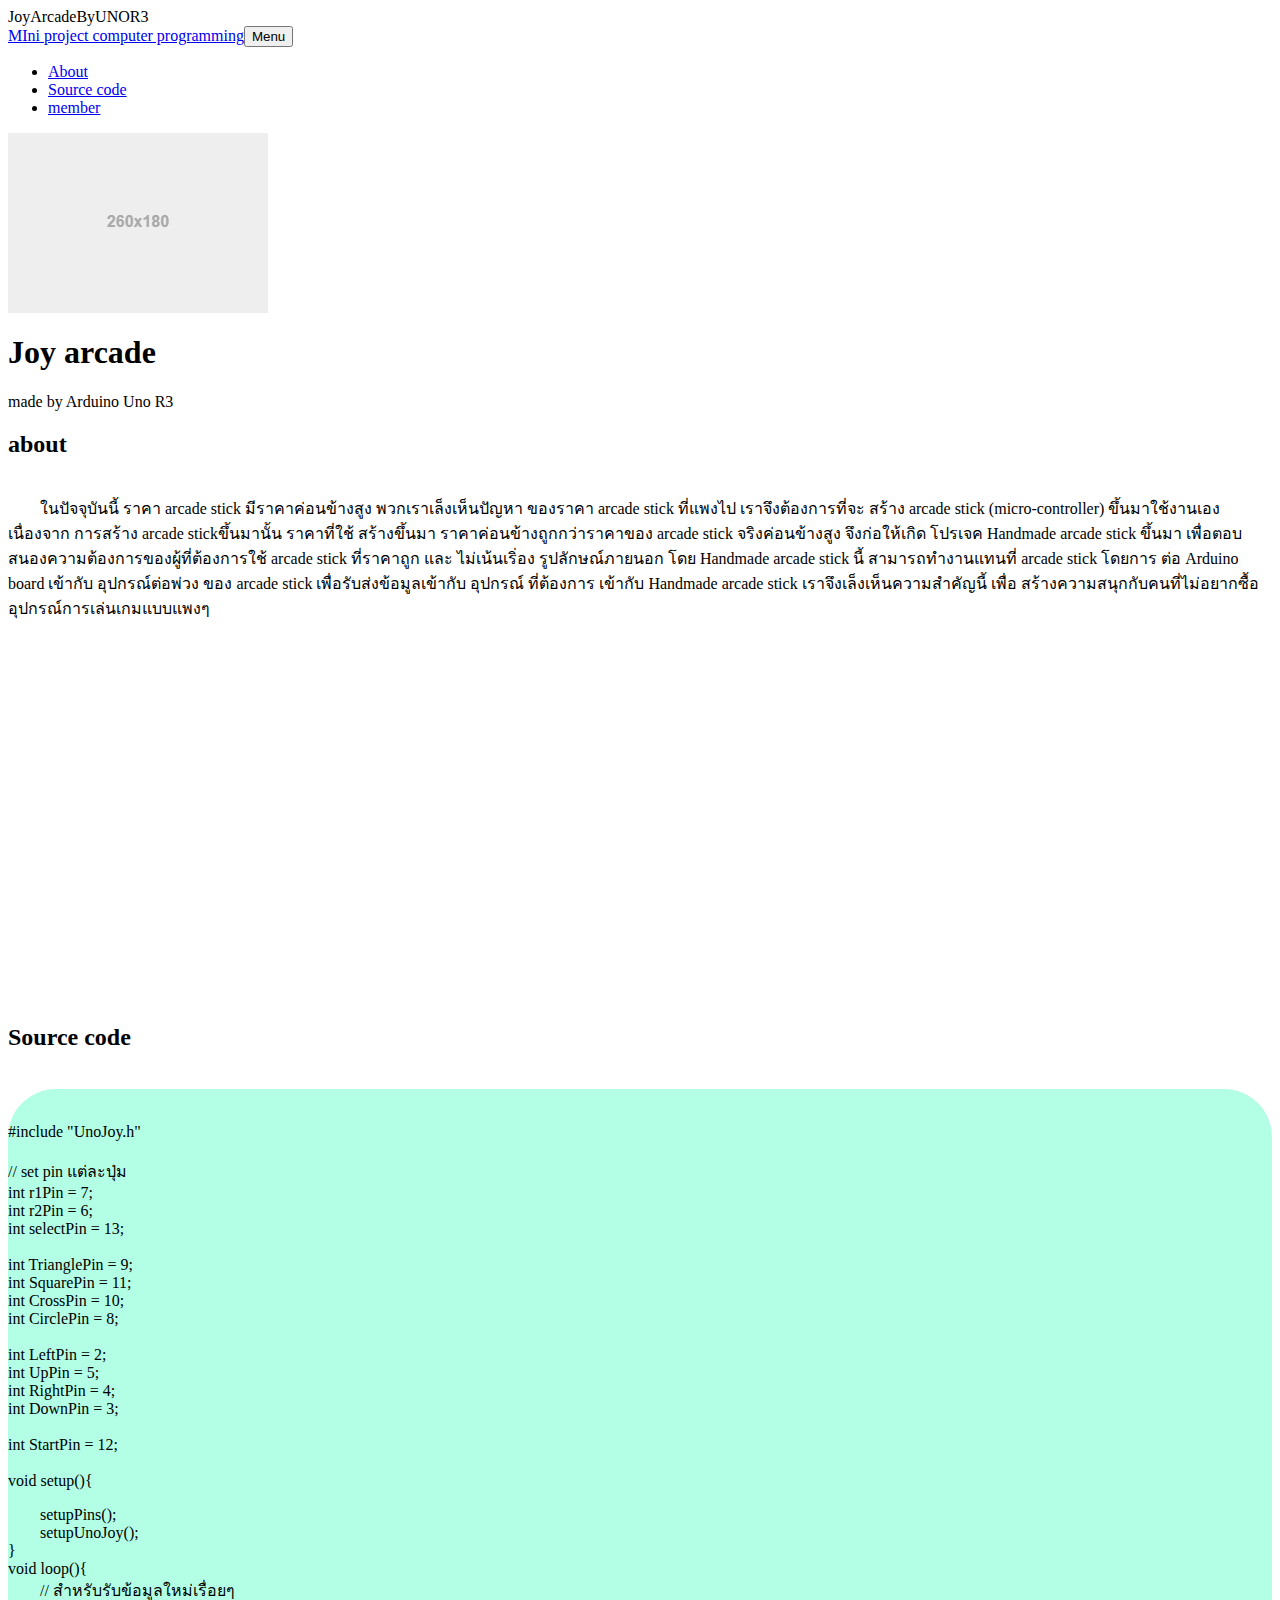
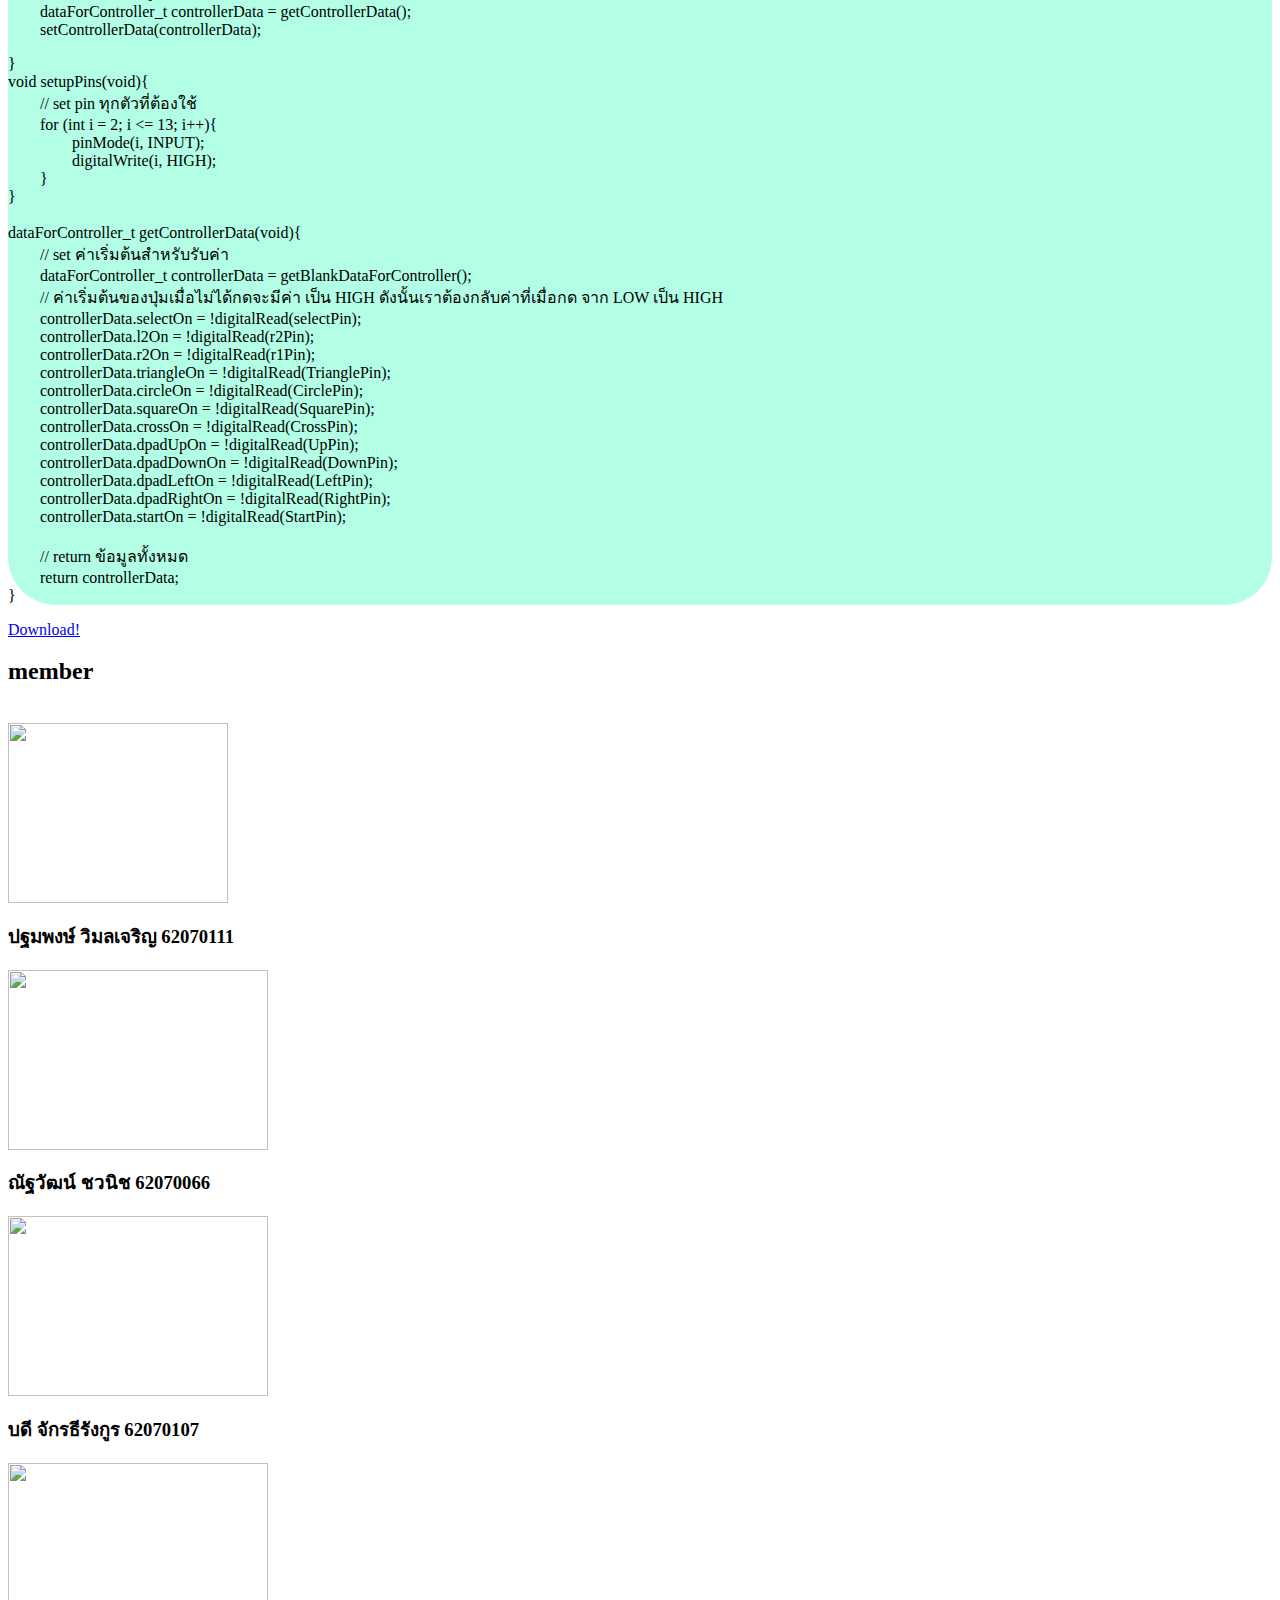
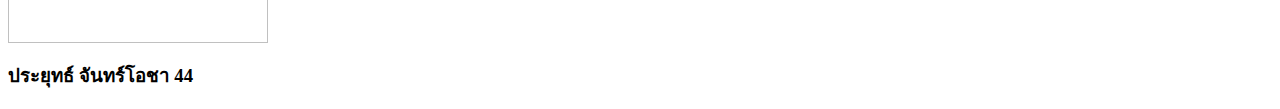
==== index.html @ 5bbba3b9 "member & about" ====
<head>
    <meta charset="utf-8" />
    <meta name="viewport" content="width=device-width, initial-scale=1, shrink-to-fit=no" />
    <meta name="description" content="" />
    <meta name="author" content="" />
    <!-- Font Awesome icons (free version)-->
    <script src="https://use.fontawesome.com/releases/v5.12.1/js/all.js" crossorigin="anonymous"></script>
    <!-- Google fonts-->
    <link href="https://fonts.googleapis.com/css?family=Montserrat:400,700" rel="stylesheet" type="text/css" />
    <link href="https://fonts.googleapis.com/css?family=Lato:400,700,400italic,700italic" rel="stylesheet"
        type="text/css" />
    <!-- Core theme CSS (includes Bootstrap)-->
    <link href="css/styles.css" rel="stylesheet" />
    <tittle>JoyArcadeByUNOR3</tittle>
</head>

<body id="page-top">
    <!-- Navigation-->
    <nav class="navbar navbar-expand-lg bg-secondary text-uppercase fixed-top" id="mainNav">
        <div class="container">
            <a class="navbar-brand js-scroll-trigger" href="#page-top">MIni project computer programming</a><button
                class="navbar-toggler navbar-toggler-right text-uppercase font-weight-bold bg-primary text-white rounded"
                type="button" data-toggle="collapse" data-target="#navbarResponsive" aria-controls="navbarResponsive"
                aria-expanded="false" aria-label="Toggle navigation">Menu <i class="fas fa-bars"></i></button>
            <div class="collapse navbar-collapse" id="navbarResponsive">
                <ul class="navbar-nav ml-auto">
                    <li class="nav-item mx-0 mx-lg-1"><a class="nav-link py-3 px-0 px-lg-3 rounded js-scroll-trigger"
                            href="#portfolio">About</a></li>
                    <li class="nav-item mx-0 mx-lg-1"><a class="nav-link py-3 px-0 px-lg-3 rounded js-scroll-trigger"
                            href="#about">Source code</a></li>
                    <li class="nav-item mx-0 mx-lg-1"><a class="nav-link py-3 px-0 px-lg-3 rounded js-scroll-trigger"
                            href="#contact">member</a></li>
                </ul>
            </div>
        </div>
    </nav>
    <!-- Masthead-->
    <header class="masthead bg-primary text-white text-center">
        <div class="container d-flex align-items-center flex-column">
            <!-- Masthead Avatar Image--><img class="masthead-avatar mb-5"
                src="[data-uri]"
                alt="" /><!-- Masthead Heading-->
            <h1 class="masthead-heading text-uppercase mb-0">Joy arcade</h1>
            <!-- Icon Divider-->
            <div class="divider-custom divider-light">
                <div class="divider-custom-line"></div>

                <div class="divider-custom-line"></div>
            </div>
            <!-- Masthead Subheading-->
            <p class="masthead-subheading font-weight-light mb-0">made by Arduino Uno R3</p>
        </div>
    </header>
    <!-- about Section-->
    <section class="page-section portfolio" id="portfolio">
        <div class="container">
            <!-- Portfolio Section Heading-->
            <h2 class="page-section-heading text-center text-uppercase text-secondary mb-0">about</h2><br>
            &emsp;&emsp;ในปัจจุบันนี้ ราคา arcade stick มีราคาค่อนข้างสูง พวกเราเล็งเห็นปัญหา ของราคา arcade stick ที่แพงไป เราจึงต้องการที่จะ สร้าง arcade stick (micro-controller) ขึ้นมาใช้งานเอง 
            เนื่องจาก การสร้าง arcade stickขึ้นมานั้น ราคาที่ใช้ สร้างขึ้นมา ราคาค่อนข้างถูกกว่าราคาของ arcade stick จริงค่อนข้างสูง จึงก่อให้เกิด โปรเจค Handmade arcade stick ขึ้นมา 
            เพื่อตอบสนองความต้องการของผู้ที่ต้องการใช้ arcade stick ที่ราคาถูก และ ไม่เน้นเริ่อง รูปลักษณ์ภายนอก โดย Handmade arcade stick นี้ สามารถทำงานแทนที่ arcade stick โดยการ ต่อ Arduino board
            เข้ากับ  อุปกรณ์ต่อพ่วง ของ arcade stick เพื่อรับส่งข้อมูลเข้ากับ อุปกรณ์ ที่ต้องการ เข้ากับ Handmade arcade stick เราจึงเล็งเห็นความสำคัญนี้ เพื่อ สร้างความสนุกกับคนที่ไม่อยากซื้ออุปกรณ์การเล่นเกมแบบแพงๆ
        </div><br>
        <div class="embed-responsive" ></div>
            <p align="center"><iframe width="560" height="315" src="https://www.youtube.com/embed/-Xq4LYj85U0" frameborder="0" allow="accelerometer; autoplay; encrypted-media; gyroscope; picture-in-picture" allowfullscreen></iframe></p>
          </div><br>
    </section>
    <!-- source code Section-->
    <section class="page-section bg-primary text-white mb-0" id="about">
        <div class="container">

            <h2 class="page-section-heading text-center text-uppercase text-secondary mb-0">Source code</h2><br>
            <div class="container">
                <div class="row">
                    <div class="col-12" style="background-color: #b3ffe6; color: black; font-family: kanit; border-radius: 3em;">
                        <br>
                        <p> #include "UnoJoy.h"<br>
                            <br>
                            // set pin แต่ละปุ่ม<br>
                            int r1Pin = 7;<br>
                            int r2Pin = 6;<br>
                            int selectPin = 13;<br>
                            <br>
                            int TrianglePin = 9;<br>
                            int SquarePin = 11;<br>
                            int CrossPin = 10;<br>
                            int CirclePin = 8;<br>
                            <br>
                            int LeftPin = 2;<br>
                            int UpPin = 5;<br>
                            int RightPin = 4;<br>
                            int DownPin = 3;<br>
                            <br>
                            int StartPin =  12;<br>
                            <br>
                            void setup(){<div style="padding-left: 2em;">
                              setupPins();<br>
                              setupUnoJoy();<br></div>
                            }
                            <br>
                            void loop(){<div style="padding-left: 2em;">
                              // สำหรับรับข้อมูลใหม่เรื่อยๆ<br>
                              dataForController_t controllerData = getControllerData();<br>
                              setControllerData(controllerData);</div></p>
                            }
                            <br>
                            void setupPins(void){<div style="padding-left: 2em;">
                              // set pin ทุกตัวที่ต้องใช้<br>
                              for (int i = 2; i <= 13; i++){<div style="padding-left: 2em;">
                                pinMode(i, INPUT);<br>
                                digitalWrite(i, HIGH);<br></div>
                              }</div>
                            }<br>
                            <br>
                            dataForController_t getControllerData(void){<div style="padding-left: 2em;">
                              
                              // set ค่าเริ่มต้นสำหรับรับค่า<br>
                              dataForController_t controllerData = getBlankDataForController();<br>
                              // ค่าเริ่มต้นของปุ่มเมื่อไม่ได้กดจะมีค่า เป็น HIGH ดังนั้นเราต้องกลับค่าที่เมื่อกด จาก LOW เป็น HIGH<br>
                              controllerData.selectOn = !digitalRead(selectPin);<br>
                              controllerData.l2On = !digitalRead(r2Pin);<br>
                              controllerData.r2On = !digitalRead(r1Pin);<br>
                              controllerData.triangleOn = !digitalRead(TrianglePin);<br>
                              controllerData.circleOn = !digitalRead(CirclePin);<br>
                              controllerData.squareOn = !digitalRead(SquarePin);<br>
                              controllerData.crossOn = !digitalRead(CrossPin);<br>
                              controllerData.dpadUpOn = !digitalRead(UpPin);<br>
                              controllerData.dpadDownOn = !digitalRead(DownPin);<br>
                              controllerData.dpadLeftOn = !digitalRead(LeftPin);<br>
                              controllerData.dpadRightOn = !digitalRead(RightPin);<br>
                              
                              controllerData.startOn = !digitalRead(StartPin);<br>
                              <br>
                              // return ข้อมูลทั้งหมด<br>
                              return controllerData;<br>
                            </div>
                            }<br>
                            
                            </p>
                    </div>
                </div>
            </div>


            <div class="text-center mt-4">
                <a class="btn btn-xl btn-outline-light" href="sketch_apr18a.zip"><i
                        class="fas fa-download mr-2"></i> Download!</a>
            </div>
        </div>
    </section>
    <!-- member Section-->
    <section class="page-section" id="contact">
        <div class="container">
            <!-- Contact Section Heading-->
            <h2 class="page-section-heading text-center text-uppercase text-secondary mb-0">member</h2><br>
            <div id="member" class="row">
                <div class="col-6">
                    <img width="220" height="180" src="https://scontent.fbkk22-1.fna.fbcdn.net/v/t1.0-0/p206x206/86501650_2733704070041847_6514215320620630016_o.jpg?_nc_cat=104&_nc_sid=85a577&_nc_eui2=AeFJBZh2yHKSpfWQMBuvolGjbKdYe2193fJsp1h7bX3d8j79qVGII_UTxwDa-fzZ2JghJlUD-sroPYP8oBfMW1M3&_nc_ohc=VtMk4il0qu0AX9DEPPp&_nc_ht=scontent.fbkk22-1.fna&_nc_tp=6&oh=f19d10745239fd471a0a76d2c0bec8a1&oe=5EC0BBC9"
                        alt="" /><!-- Masthead Heading-->
                    <h3>ปฐมพงษ์ วิมลเจริญ 62070111</h3>
                    <div class=" mb-3 ">

                        <a class="btn btn-outline-dark btn-social mx-1" href="https://web.facebook.com/PW1025"><i
                                class="fab fa-fw fa-facebook-f"></i></a><a class="btn btn-outline-dark btn-social mx-1"
                            href="#"><i class="fab fa-fw fa-twitter"></i></a><a
                            class="btn btn-outline-dark btn-social mx-1" href="#"><i
                                class="fab fa-fw fa-linkedin-in"></i></a><a class="btn btn-outline-dark btn-social mx-1"
                            href="#"><i class="fab fa-fw fa-dribbble"></i></a>
                    </div>
                </div>
                <div class="col-6">
                    <img width="260" height="180" class="img-fluid"
                        src="https://lh4.googleusercontent.com/_iDndpEfMrdDUrEWln6K6zGYdS3Cw_wNwr0XFg4EOIVE4Q2CIpT4EdblCJQtlvdyOZMV6kasOZT_HXtas2Vi=w958-h930-rw"
                        alt="" /><!-- Masthead Heading-->
                    <h3>ณัฐวัฒน์ ชวนิช 62070066</h3>
                    <div class=" mb-3 ">

                        <a class="btn btn-outline-dark btn-social mx-1" href="https://web.facebook.com/profile.php?id=100003386253790"><i
                                class="fab fa-fw fa-facebook-f"></i></a><a class="btn btn-outline-dark btn-social mx-1"
                            href="#"><i class="fab fa-fw fa-twitter"></i></a><a
                            class="btn btn-outline-dark btn-social mx-1" href="#"><i
                                class="fab fa-fw fa-linkedin-in"></i></a><a class="btn btn-outline-dark btn-social mx-1"
                            href="#"><i class="fab fa-fw fa-dribbble"></i></a>
                    </div>
                </div>

                <div class="col-6">
                    <img width="260" height="180" class="img-fluid"
                        src="https://lh3.google.com/u/0/d/1Vo0QBki0nPWjxY8yLneMAWfbBbElfsdq=w1920-h942-iv1"
                        alt="" /><!-- Masthead Heading-->
                    <h3>บดี จักรธีรังกูร 62070107</h3>
                    <div class=" mb-5 ">

                        <a class="btn btn-outline-dark btn-social mx-1" href="https://web.facebook.com/Bordee.Jakteerangkul"><i
                                class="fab fa-fw fa-facebook-f"></i></a><a class="btn btn-outline-dark btn-social mx-1"
                            href="#"><i class="fab fa-fw fa-twitter"></i></a><a
                            class="btn btn-outline-dark btn-social mx-1" href="#"><i
                                class="fab fa-fw fa-linkedin-in"></i></a><a class="btn btn-outline-dark btn-social mx-1"
                            href="#"><i class="fab fa-fw fa-dribbble"></i></a>
                    </div>
                </div>
                <div class="col-6">
                    <img width="260" height="180" class="img-fluid"
                        src="https://storage.thaipost.net/main/uploads/photos/big/20190412/image_big_5caff2dcf29fe.jpg"
                        alt="" /><!-- Masthead Heading-->
                    <h3>ประยุทธ์ จันทร์โอชา 44</h3>
                    <div class=" mb-5 ">

                        <a class="btn btn-outline-dark btn-social mx-1" href="#"><i
                                class="fab fa-fw fa-facebook-f"></i></a><a class="btn btn-outline-dark btn-social mx-1"
                            href="#"><i class="fab fa-fw fa-twitter"></i></a><a
                            class="btn btn-outline-dark btn-social mx-1" href="#"><i
                                class="fab fa-fw fa-linkedin-in"></i></a><a class="btn btn-outline-dark btn-social mx-1"
                            href="#"><i class="fab fa-fw fa-dribbble"></i></a>
                    </div>
                </div>

            </div>

        </div>
    </section>
    <!-- Scroll to Top Button (Only visible on small and extra-small screen sizes)-->
    <div class="scroll-to-top d-lg-none position-fixed">
        <a class="js-scroll-trigger d-block text-center text-white rounded" href="#page-top"><i
                class="fa fa-chevron-up"></i></a>
    </div>
    
    
    <!-- Bootstrap core JS-->
    <script src="https://cdnjs.cloudflare.com/ajax/libs/jquery/3.4.1/jquery.min.js"></script>
    <script src="https://stackpath.bootstrapcdn.com/bootstrap/4.4.1/js/bootstrap.bundle.min.js"></script>
    <!-- Third party plugin JS-->
    <script src="https://cdnjs.cloudflare.com/ajax/libs/jquery-easing/1.4.1/jquery.easing.min.js"></script>
    <!-- Contact form JS-->
    <script src="assets/mail/jqBootstrapValidation.js"></script>
    <script src="assets/mail/contact_me.js"></script>
    <!-- Core theme JS-->
    <script src="js/scripts.js"></script>
</body>
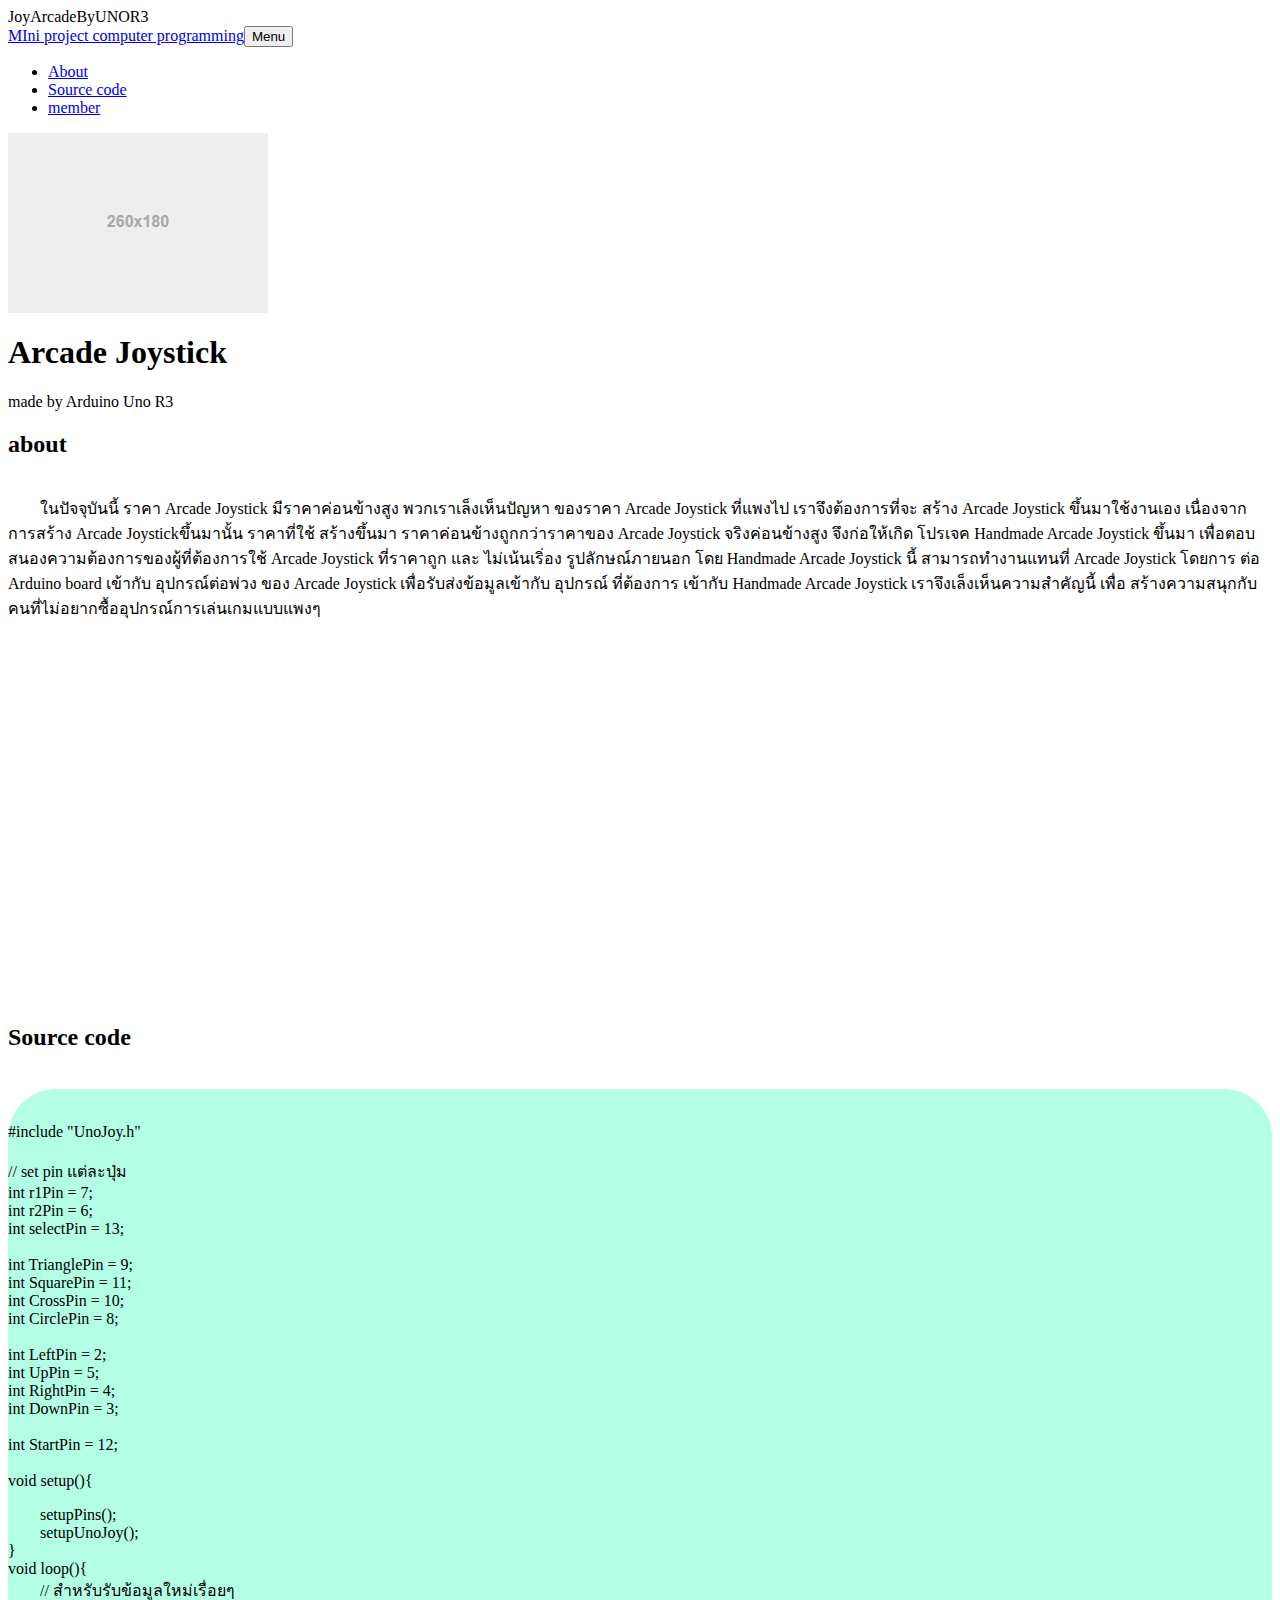
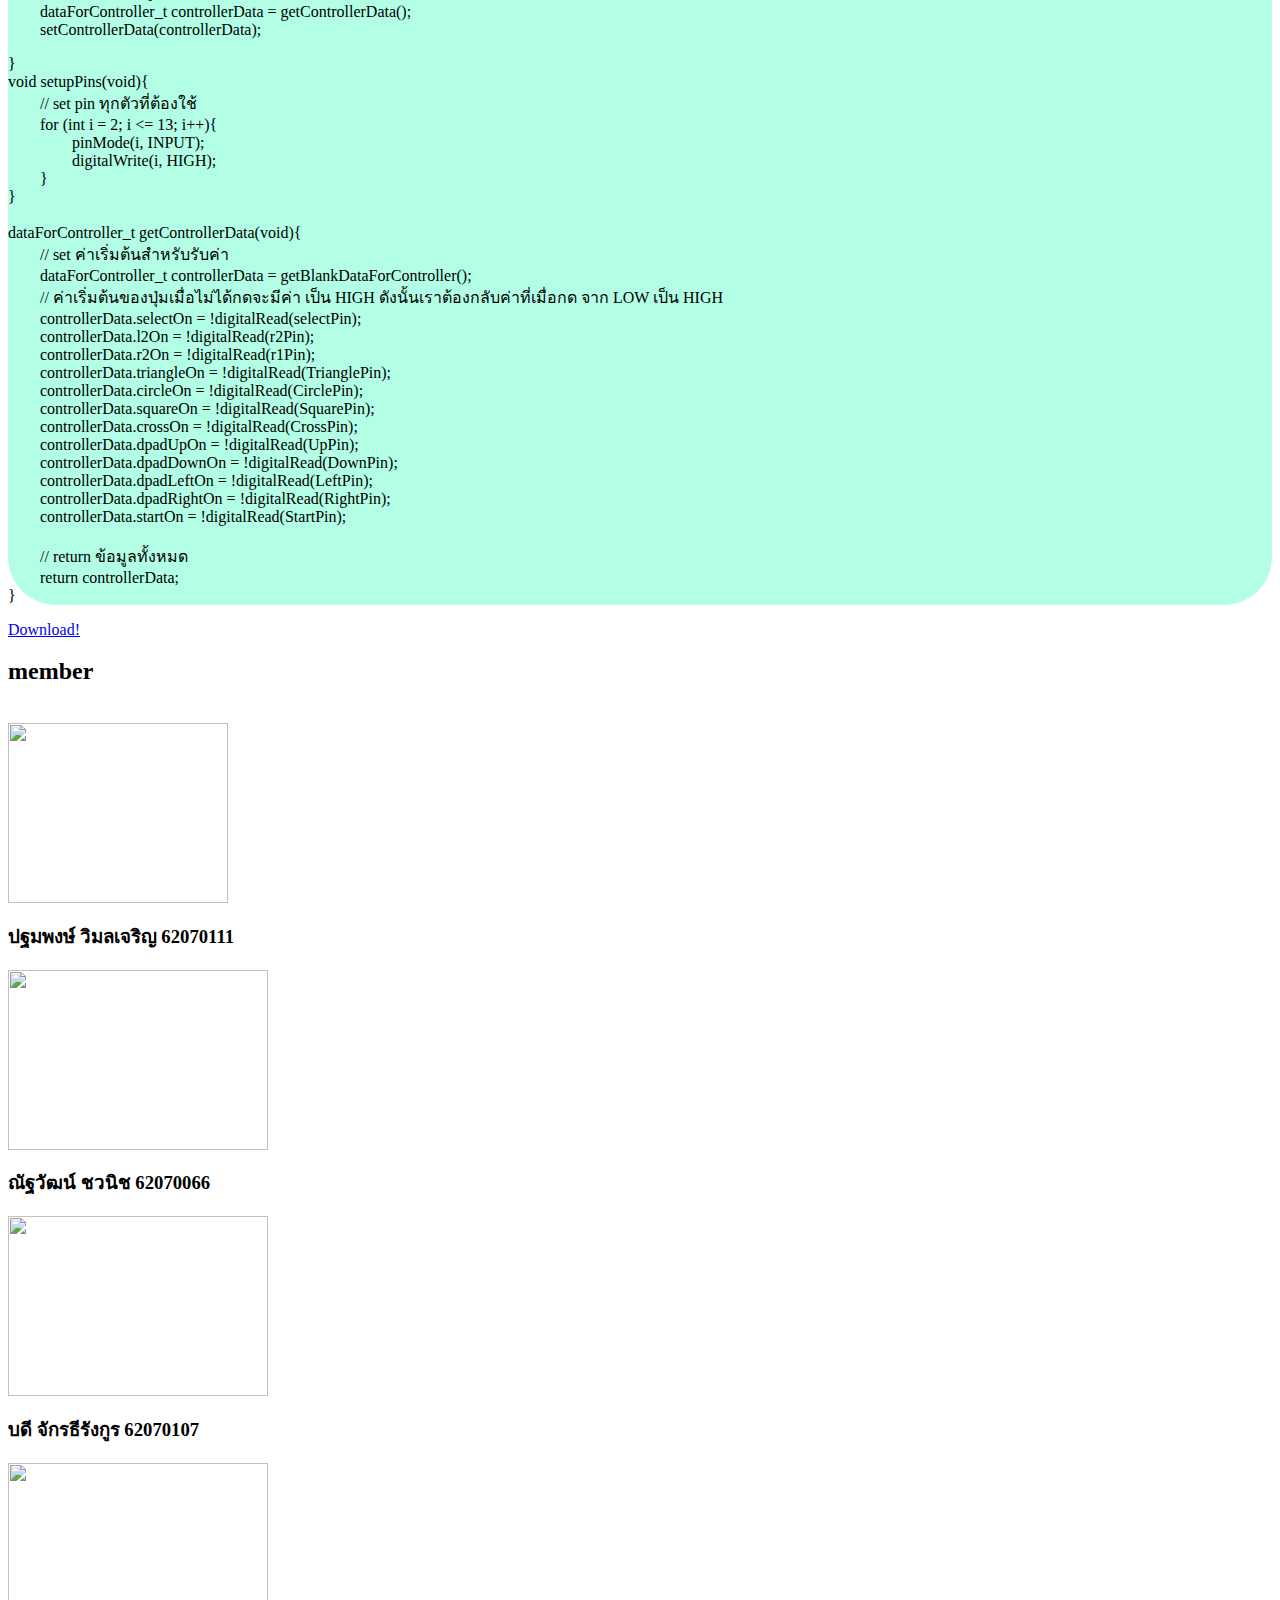
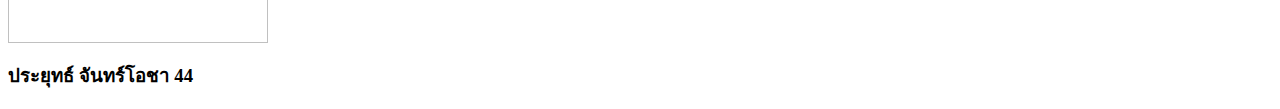
==== commit c5f62d96: "แก้ไขไฟล์เล็กน้อย" ====
--- a/index.html
+++ b/index.html
@@ -40,7 +40,7 @@
             <!-- Masthead Avatar Image--><img class="masthead-avatar mb-5"
                 src="[data-uri]"
                 alt="" /><!-- Masthead Heading-->
-            <h1 class="masthead-heading text-uppercase mb-0">Joy arcade</h1>
+            <h1 class="masthead-heading text-uppercase mb-0">Arcade Joystick</h1>
             <!-- Icon Divider-->
             <div class="divider-custom divider-light">
                 <div class="divider-custom-line"></div>
@@ -56,14 +56,15 @@
         <div class="container">
             <!-- Portfolio Section Heading-->
             <h2 class="page-section-heading text-center text-uppercase text-secondary mb-0">about</h2><br>
-            &emsp;&emsp;ในปัจจุบันนี้ ราคา arcade stick มีราคาค่อนข้างสูง พวกเราเล็งเห็นปัญหา ของราคา arcade stick ที่แพงไป เราจึงต้องการที่จะ สร้าง arcade stick (micro-controller) ขึ้นมาใช้งานเอง 
-            เนื่องจาก การสร้าง arcade stickขึ้นมานั้น ราคาที่ใช้ สร้างขึ้นมา ราคาค่อนข้างถูกกว่าราคาของ arcade stick จริงค่อนข้างสูง จึงก่อให้เกิด โปรเจค Handmade arcade stick ขึ้นมา 
-            เพื่อตอบสนองความต้องการของผู้ที่ต้องการใช้ arcade stick ที่ราคาถูก และ ไม่เน้นเริ่อง รูปลักษณ์ภายนอก โดย Handmade arcade stick นี้ สามารถทำงานแทนที่ arcade stick โดยการ ต่อ Arduino board
-            เข้ากับ  อุปกรณ์ต่อพ่วง ของ arcade stick เพื่อรับส่งข้อมูลเข้ากับ อุปกรณ์ ที่ต้องการ เข้ากับ Handmade arcade stick เราจึงเล็งเห็นความสำคัญนี้ เพื่อ สร้างความสนุกกับคนที่ไม่อยากซื้ออุปกรณ์การเล่นเกมแบบแพงๆ
+            &emsp;&emsp;ในปัจจุบันนี้ ราคา Arcade Joystick มีราคาค่อนข้างสูง พวกเราเล็งเห็นปัญหา ของราคา Arcade Joystick ที่แพงไป เราจึงต้องการที่จะ สร้าง Arcade Joystick ขึ้นมาใช้งานเอง 
+            เนื่องจาก การสร้าง Arcade Joystickขึ้นมานั้น ราคาที่ใช้ สร้างขึ้นมา ราคาค่อนข้างถูกกว่าราคาของ Arcade Joystick จริงค่อนข้างสูง จึงก่อให้เกิด โปรเจค Handmade Arcade Joystick ขึ้นมา 
+            เพื่อตอบสนองความต้องการของผู้ที่ต้องการใช้ Arcade Joystick ที่ราคาถูก และ ไม่เน้นเริ่อง รูปลักษณ์ภายนอก โดย Handmade Arcade Joystick นี้ สามารถทำงานแทนที่ Arcade Joystick โดยการ ต่อ Arduino board
+            เข้ากับ  อุปกรณ์ต่อพ่วง ของ Arcade Joystick เพื่อรับส่งข้อมูลเข้ากับ อุปกรณ์ ที่ต้องการ เข้ากับ Handmade Arcade Joystick เราจึงเล็งเห็นความสำคัญนี้ เพื่อ สร้างความสนุกกับคนที่ไม่อยากซื้ออุปกรณ์การเล่นเกมแบบแพงๆ
         </div><br>
-        <div class="embed-responsive" ></div>
-            <p align="center"><iframe width="560" height="315" src="https://www.youtube.com/embed/-Xq4LYj85U0" frameborder="0" allow="accelerometer; autoplay; encrypted-media; gyroscope; picture-in-picture" allowfullscreen></iframe></p>
-          </div><br>
+            <p align="center">
+                <iframe width="560" height="315" src="https://www.youtube.com/embed/-Xq4LYj85U0" frameborder="0" allow="accelerometer; autoplay; encrypted-media; gyroscope; picture-in-picture" allowfullscreen></iframe>
+            </p>
+          <br>
     </section>
     <!-- source code Section-->
     <section class="page-section bg-primary text-white mb-0" id="about">
@@ -143,7 +144,7 @@
 
 
             <div class="text-center mt-4">
-                <a class="btn btn-xl btn-outline-light" href="sketch_apr18a.zip"><i
+                <a class="btn btn-xl btn-outline-light" href="https://github.com/PWic2510/JoyArcadeByUNOR3/tree/master/sketch_apr18a"><i
                         class="fas fa-download mr-2"></i> Download!</a>
             </div>
         </div>
@@ -155,7 +156,7 @@
             <h2 class="page-section-heading text-center text-uppercase text-secondary mb-0">member</h2><br>
             <div id="member" class="row">
                 <div class="col-6">
-                    <img width="220" height="180" src="https://scontent.fbkk22-1.fna.fbcdn.net/v/t1.0-0/p206x206/86501650_2733704070041847_6514215320620630016_o.jpg?_nc_cat=104&_nc_sid=85a577&_nc_eui2=AeFJBZh2yHKSpfWQMBuvolGjbKdYe2193fJsp1h7bX3d8j79qVGII_UTxwDa-fzZ2JghJlUD-sroPYP8oBfMW1M3&_nc_ohc=VtMk4il0qu0AX9DEPPp&_nc_ht=scontent.fbkk22-1.fna&_nc_tp=6&oh=f19d10745239fd471a0a76d2c0bec8a1&oe=5EC0BBC9"
+                    <img width="220" height="180" src="https://scontent.fbkk22-3.fna.fbcdn.net/v/t1.0-9/p960x960/59821709_2176320345780225_4813226963655196672_o.jpg?_nc_cat=103&_nc_sid=7aed08&_nc_eui2=AeFKlwKle4Ip3Gi9O7JBzzbRJrWGnJ1H2o0mtYacnUfajREPbMRwypqh9eIvHBFG8MJMG5eVe9QEitPlJO17C-IZ&_nc_ohc=P5JKnT1b6UsAX9pYyjc&_nc_ht=scontent.fbkk22-3.fna&_nc_tp=6&oh=fc86c90e825cf7116ace5411560de156&oe=5EBF605D"
                         alt="" /><!-- Masthead Heading-->
                     <h3>ปฐมพงษ์ วิมลเจริญ 62070111</h3>
                     <div class=" mb-3 ">
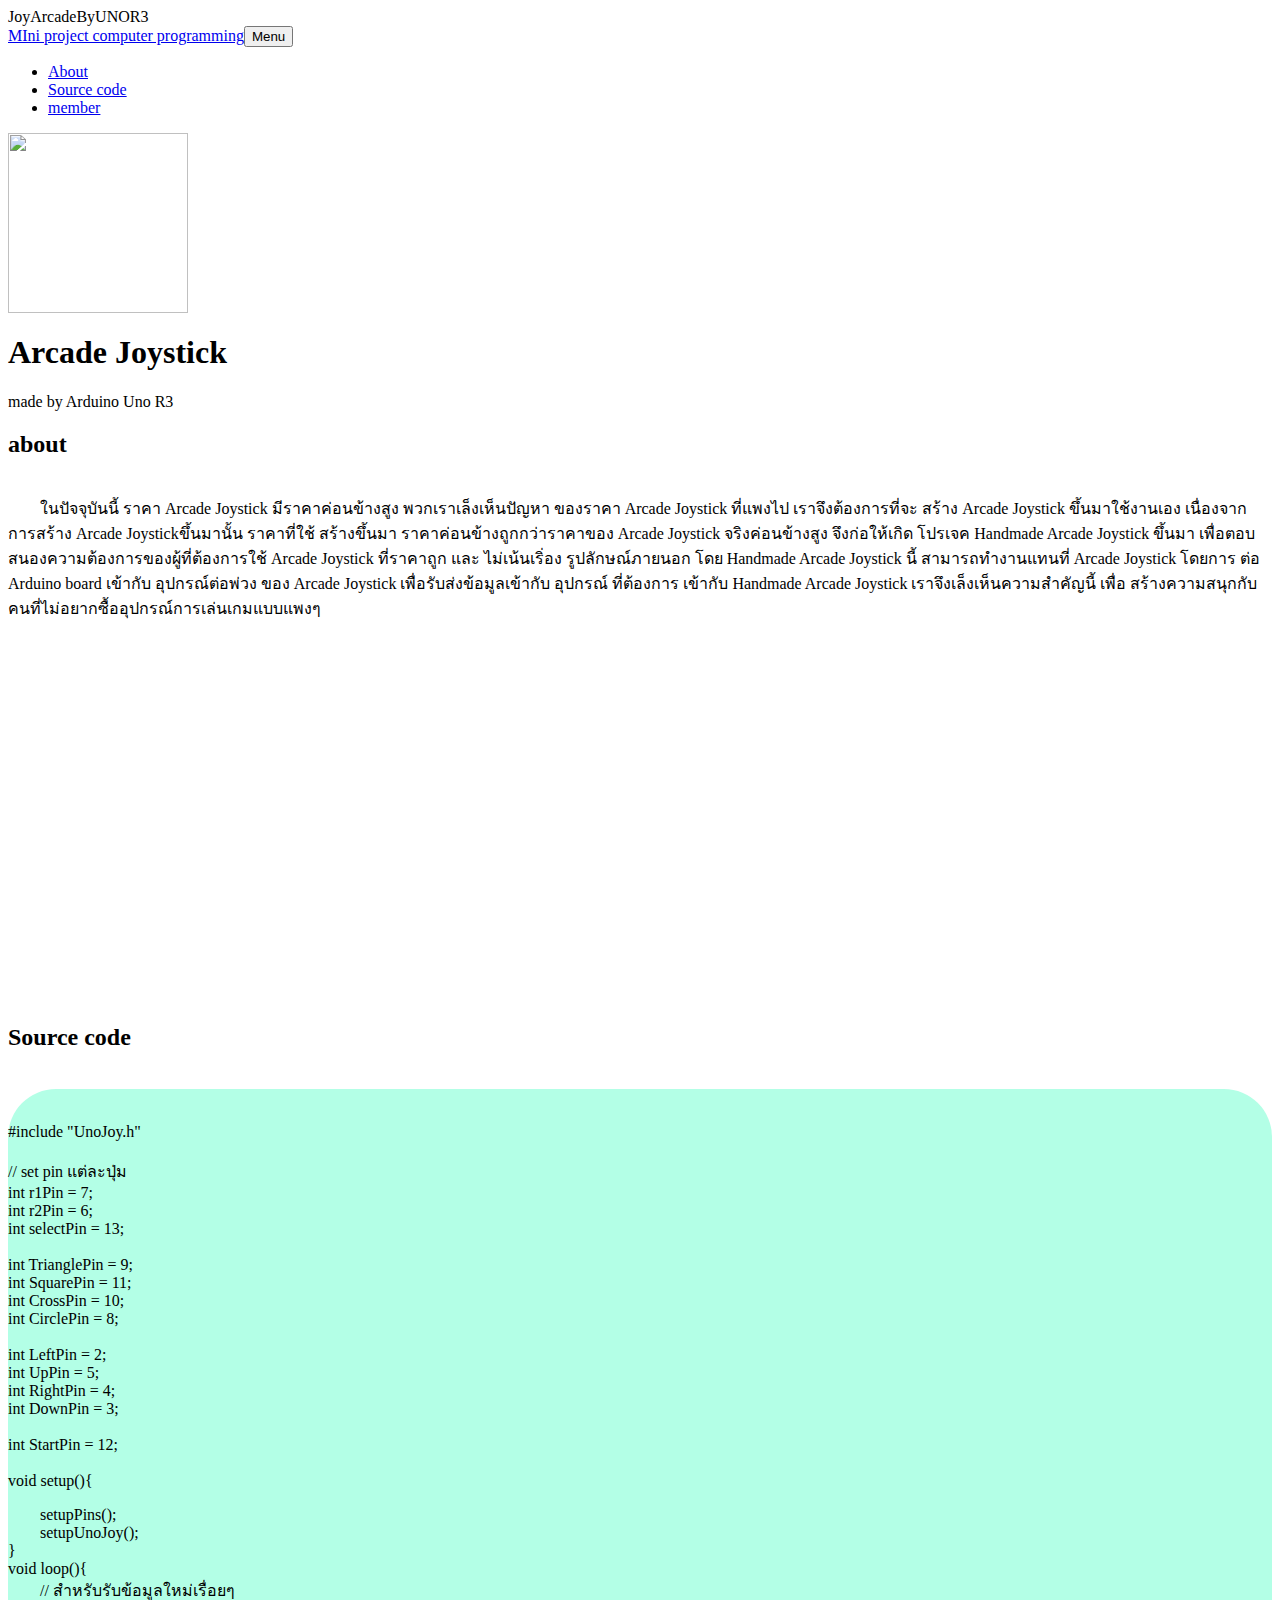
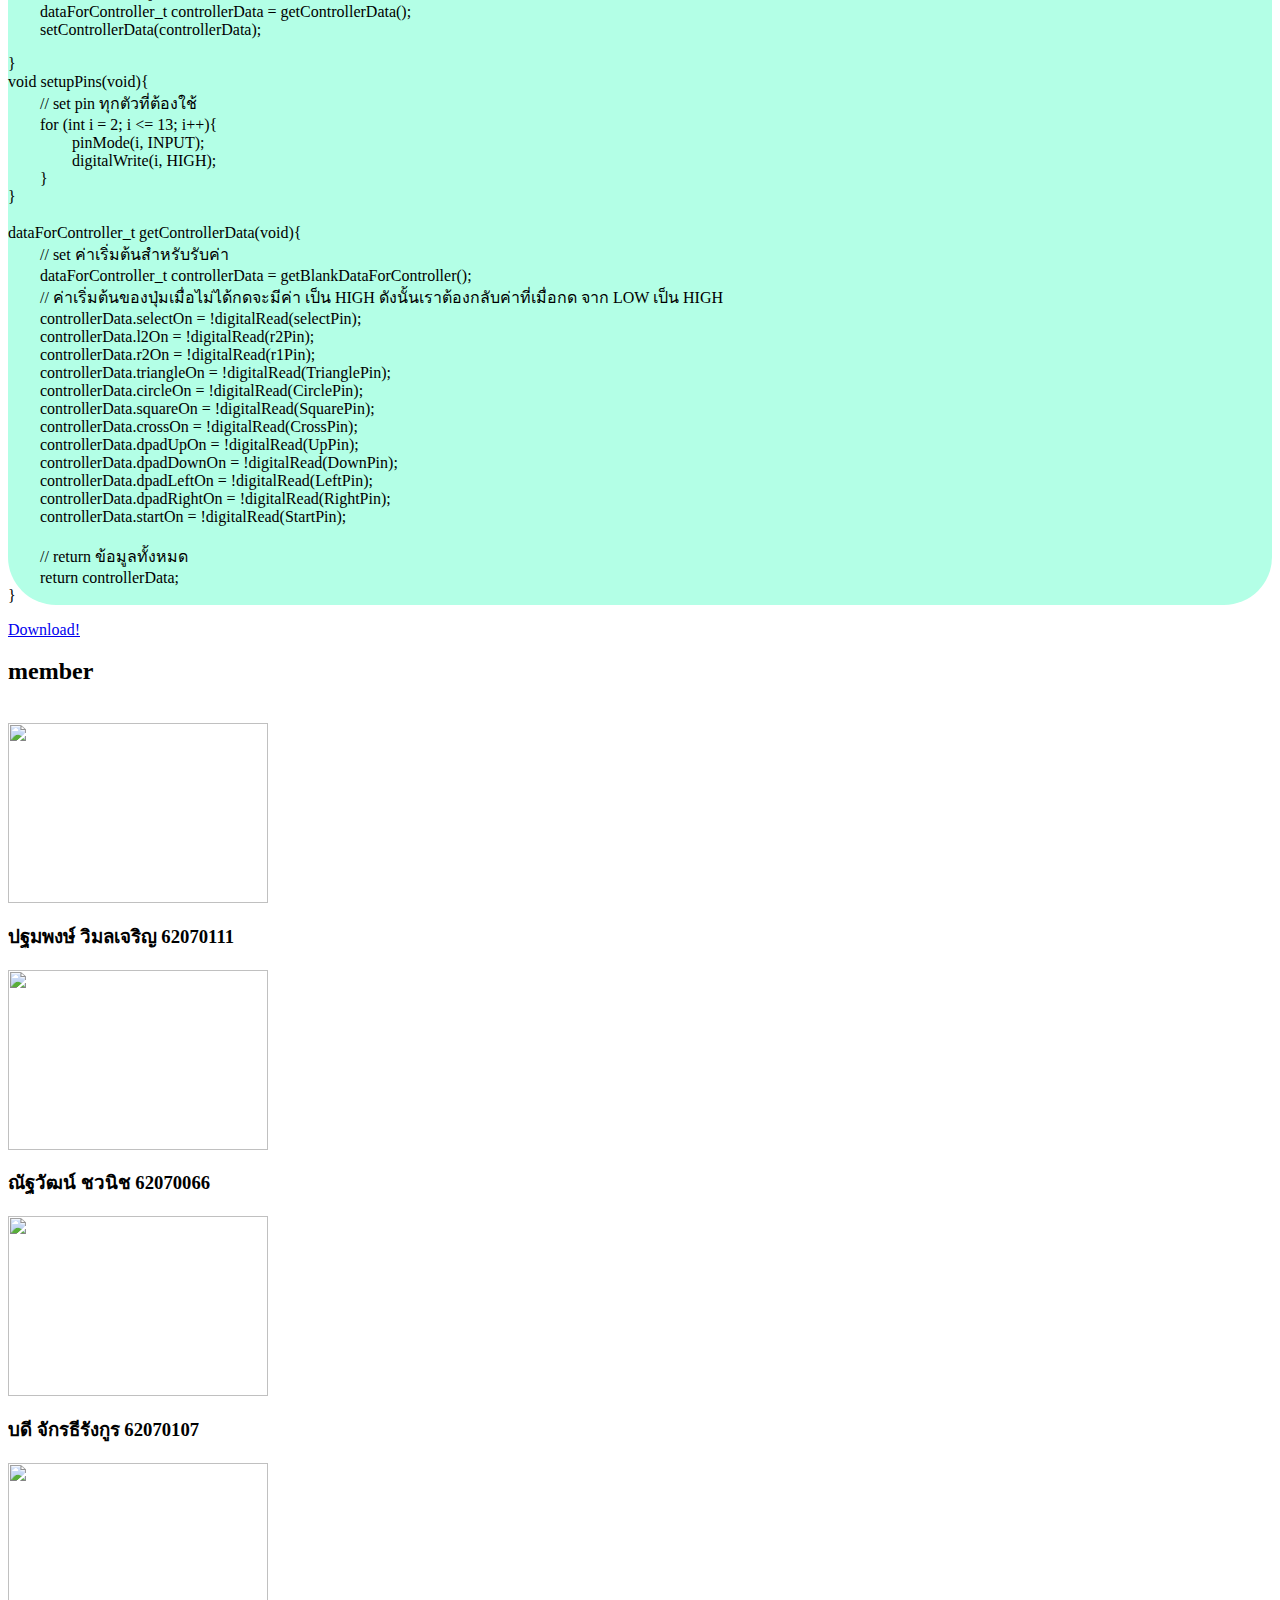
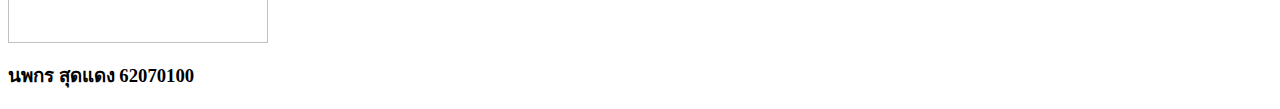
==== commit 41ef0777: "img fix" ====
--- a/index.html
+++ b/index.html
@@ -37,8 +37,8 @@
     <!-- Masthead-->
     <header class="masthead bg-primary text-white text-center">
         <div class="container d-flex align-items-center flex-column">
-            <!-- Masthead Avatar Image--><img class="masthead-avatar mb-5"
-                src="[data-uri]"
+            <!-- Masthead Avatar Image--><img class="masthead-avatar mb-5" weight="260" height="180"
+                src="https://scontent.xx.fbcdn.net/v/t1.15752-0/p280x280/94021886_719323535470694_669568788512899072_n.png?_nc_cat=108&_nc_sid=b96e70&_nc_eui2=AeEs0pMN_n6qbQNpGX8aJ6Mrh4yenhJO9CiHjJ6eEk70KGjaUFFi0t7I5yWCPRJjqOXD7qx0T-IQ6fREEMihVyFZ&_nc_ohc=QblBNZyGFpEAX-aOrm7&_nc_ad=z-m&_nc_cid=0&_nc_zor=9&_nc_ht=scontent.xx&oh=05d33e1bffd7125fe7b47f43410efd51&oe=5EC56990"
                 alt="" /><!-- Masthead Heading-->
             <h1 class="masthead-heading text-uppercase mb-0">Arcade Joystick</h1>
             <!-- Icon Divider-->
@@ -56,15 +56,21 @@
         <div class="container">
             <!-- Portfolio Section Heading-->
             <h2 class="page-section-heading text-center text-uppercase text-secondary mb-0">about</h2><br>
-            &emsp;&emsp;ในปัจจุบันนี้ ราคา Arcade Joystick มีราคาค่อนข้างสูง พวกเราเล็งเห็นปัญหา ของราคา Arcade Joystick ที่แพงไป เราจึงต้องการที่จะ สร้าง Arcade Joystick ขึ้นมาใช้งานเอง 
-            เนื่องจาก การสร้าง Arcade Joystickขึ้นมานั้น ราคาที่ใช้ สร้างขึ้นมา ราคาค่อนข้างถูกกว่าราคาของ Arcade Joystick จริงค่อนข้างสูง จึงก่อให้เกิด โปรเจค Handmade Arcade Joystick ขึ้นมา 
-            เพื่อตอบสนองความต้องการของผู้ที่ต้องการใช้ Arcade Joystick ที่ราคาถูก และ ไม่เน้นเริ่อง รูปลักษณ์ภายนอก โดย Handmade Arcade Joystick นี้ สามารถทำงานแทนที่ Arcade Joystick โดยการ ต่อ Arduino board
-            เข้ากับ  อุปกรณ์ต่อพ่วง ของ Arcade Joystick เพื่อรับส่งข้อมูลเข้ากับ อุปกรณ์ ที่ต้องการ เข้ากับ Handmade Arcade Joystick เราจึงเล็งเห็นความสำคัญนี้ เพื่อ สร้างความสนุกกับคนที่ไม่อยากซื้ออุปกรณ์การเล่นเกมแบบแพงๆ
+            &emsp;&emsp;ในปัจจุบันนี้ ราคา Arcade Joystick มีราคาค่อนข้างสูง พวกเราเล็งเห็นปัญหา ของราคา Arcade Joystick
+            ที่แพงไป เราจึงต้องการที่จะ สร้าง Arcade Joystick ขึ้นมาใช้งานเอง
+            เนื่องจาก การสร้าง Arcade Joystickขึ้นมานั้น ราคาที่ใช้ สร้างขึ้นมา ราคาค่อนข้างถูกกว่าราคาของ Arcade
+            Joystick จริงค่อนข้างสูง จึงก่อให้เกิด โปรเจค Handmade Arcade Joystick ขึ้นมา
+            เพื่อตอบสนองความต้องการของผู้ที่ต้องการใช้ Arcade Joystick ที่ราคาถูก และ ไม่เน้นเริ่อง รูปลักษณ์ภายนอก โดย
+            Handmade Arcade Joystick นี้ สามารถทำงานแทนที่ Arcade Joystick โดยการ ต่อ Arduino board
+            เข้ากับ อุปกรณ์ต่อพ่วง ของ Arcade Joystick เพื่อรับส่งข้อมูลเข้ากับ อุปกรณ์ ที่ต้องการ เข้ากับ Handmade
+            Arcade Joystick เราจึงเล็งเห็นความสำคัญนี้ เพื่อ สร้างความสนุกกับคนที่ไม่อยากซื้ออุปกรณ์การเล่นเกมแบบแพงๆ
         </div><br>
-            <p align="center">
-                <iframe width="560" height="315" src="https://www.youtube.com/embed/-Xq4LYj85U0" frameborder="0" allow="accelerometer; autoplay; encrypted-media; gyroscope; picture-in-picture" allowfullscreen></iframe>
-            </p>
-          <br>
+        <p align="center">
+            <iframe width="560" height="315" src="https://www.youtube.com/embed/-Xq4LYj85U0" frameborder="0"
+                allow="accelerometer; autoplay; encrypted-media; gyroscope; picture-in-picture"
+                allowfullscreen></iframe>
+        </p>
+        <br>
     </section>
     <!-- source code Section-->
     <section class="page-section bg-primary text-white mb-0" id="about">
@@ -73,7 +79,8 @@
             <h2 class="page-section-heading text-center text-uppercase text-secondary mb-0">Source code</h2><br>
             <div class="container">
                 <div class="row">
-                    <div class="col-12" style="background-color: #b3ffe6; color: black; font-family: kanit; border-radius: 3em;">
+                    <div class="col-12"
+                        style="background-color: #b3ffe6; color: black; font-family: kanit; border-radius: 3em;">
                         <br>
                         <p> #include "UnoJoy.h"<br>
                             <br>
@@ -92,61 +99,65 @@
                             int RightPin = 4;<br>
                             int DownPin = 3;<br>
                             <br>
-                            int StartPin =  12;<br>
+                            int StartPin = 12;<br>
                             <br>
                             void setup(){<div style="padding-left: 2em;">
-                              setupPins();<br>
-                              setupUnoJoy();<br></div>
+                                setupPins();<br>
+                                setupUnoJoy();<br></div>
                             }
                             <br>
                             void loop(){<div style="padding-left: 2em;">
-                              // สำหรับรับข้อมูลใหม่เรื่อยๆ<br>
-                              dataForController_t controllerData = getControllerData();<br>
-                              setControllerData(controllerData);</div></p>
-                            }
-                            <br>
-                            void setupPins(void){<div style="padding-left: 2em;">
-                              // set pin ทุกตัวที่ต้องใช้<br>
-                              for (int i = 2; i <= 13; i++){<div style="padding-left: 2em;">
+                                // สำหรับรับข้อมูลใหม่เรื่อยๆ<br>
+                                dataForController_t controllerData = getControllerData();<br>
+                                setControllerData(controllerData);</div>
+                        </p>
+                        }
+                        <br>
+                        void setupPins(void){<div style="padding-left: 2em;">
+                            // set pin ทุกตัวที่ต้องใช้<br>
+                            for (int i = 2; i <= 13; i++){<div style="padding-left: 2em;">
                                 pinMode(i, INPUT);<br>
                                 digitalWrite(i, HIGH);<br></div>
-                              }</div>
-                            }<br>
-                            <br>
-                            dataForController_t getControllerData(void){<div style="padding-left: 2em;">
-                              
-                              // set ค่าเริ่มต้นสำหรับรับค่า<br>
-                              dataForController_t controllerData = getBlankDataForController();<br>
-                              // ค่าเริ่มต้นของปุ่มเมื่อไม่ได้กดจะมีค่า เป็น HIGH ดังนั้นเราต้องกลับค่าที่เมื่อกด จาก LOW เป็น HIGH<br>
-                              controllerData.selectOn = !digitalRead(selectPin);<br>
-                              controllerData.l2On = !digitalRead(r2Pin);<br>
-                              controllerData.r2On = !digitalRead(r1Pin);<br>
-                              controllerData.triangleOn = !digitalRead(TrianglePin);<br>
-                              controllerData.circleOn = !digitalRead(CirclePin);<br>
-                              controllerData.squareOn = !digitalRead(SquarePin);<br>
-                              controllerData.crossOn = !digitalRead(CrossPin);<br>
-                              controllerData.dpadUpOn = !digitalRead(UpPin);<br>
-                              controllerData.dpadDownOn = !digitalRead(DownPin);<br>
-                              controllerData.dpadLeftOn = !digitalRead(LeftPin);<br>
-                              controllerData.dpadRightOn = !digitalRead(RightPin);<br>
-                              
-                              controllerData.startOn = !digitalRead(StartPin);<br>
-                              <br>
-                              // return ข้อมูลทั้งหมด<br>
-                              return controllerData;<br>
-                            </div>
-                            }<br>
-                            
-                            </p>
-                    </div>
-                </div>
-            </div>
-
-
-            <div class="text-center mt-4">
-                <a class="btn btn-xl btn-outline-light" href="https://github.com/PWic2510/JoyArcadeByUNOR3/tree/master/sketch_apr18a"><i
-                        class="fas fa-download mr-2"></i> Download!</a>
-            </div>
+                        }
+                    </div>
+                    }<br>
+                    <br>
+                    dataForController_t getControllerData(void){<div style="padding-left: 2em;">
+
+                        // set ค่าเริ่มต้นสำหรับรับค่า<br>
+                        dataForController_t controllerData = getBlankDataForController();<br>
+                        // ค่าเริ่มต้นของปุ่มเมื่อไม่ได้กดจะมีค่า เป็น HIGH ดังนั้นเราต้องกลับค่าที่เมื่อกด จาก LOW เป็น
+                        HIGH<br>
+                        controllerData.selectOn = !digitalRead(selectPin);<br>
+                        controllerData.l2On = !digitalRead(r2Pin);<br>
+                        controllerData.r2On = !digitalRead(r1Pin);<br>
+                        controllerData.triangleOn = !digitalRead(TrianglePin);<br>
+                        controllerData.circleOn = !digitalRead(CirclePin);<br>
+                        controllerData.squareOn = !digitalRead(SquarePin);<br>
+                        controllerData.crossOn = !digitalRead(CrossPin);<br>
+                        controllerData.dpadUpOn = !digitalRead(UpPin);<br>
+                        controllerData.dpadDownOn = !digitalRead(DownPin);<br>
+                        controllerData.dpadLeftOn = !digitalRead(LeftPin);<br>
+                        controllerData.dpadRightOn = !digitalRead(RightPin);<br>
+
+                        controllerData.startOn = !digitalRead(StartPin);<br>
+                        <br>
+                        // return ข้อมูลทั้งหมด<br>
+                        return controllerData;<br>
+                    </div>
+                    }<br>
+
+                    </p>
+                </div>
+            </div>
+        </div>
+
+
+        <div class="text-center mt-4">
+            <a class="btn btn-xl btn-outline-light"
+                href="https://github.com/PWic2510/JoyArcadeByUNOR3/tree/master/sketch_apr18a"><i
+                    class="fas fa-download mr-2"></i> Download!</a>
+        </div>
         </div>
     </section>
     <!-- member Section-->
@@ -156,63 +167,58 @@
             <h2 class="page-section-heading text-center text-uppercase text-secondary mb-0">member</h2><br>
             <div id="member" class="row">
                 <div class="col-6">
-                    <img width="220" height="180" src="https://scontent.fbkk22-3.fna.fbcdn.net/v/t1.0-9/p960x960/59821709_2176320345780225_4813226963655196672_o.jpg?_nc_cat=103&_nc_sid=7aed08&_nc_eui2=AeFKlwKle4Ip3Gi9O7JBzzbRJrWGnJ1H2o0mtYacnUfajREPbMRwypqh9eIvHBFG8MJMG5eVe9QEitPlJO17C-IZ&_nc_ohc=P5JKnT1b6UsAX9pYyjc&_nc_ht=scontent.fbkk22-3.fna&_nc_tp=6&oh=fc86c90e825cf7116ace5411560de156&oe=5EBF605D"
-                        alt="" /><!-- Masthead Heading-->
+                    <img width="260" height="180"
+                        src="https://lh3.google.com/u/1/d/1bQVhJpcJ27LO2iMnfynPbbIQ2UKI2oxx=w1920-h882-iv1" alt="" />
+                    <!-- Masthead Heading-->
                     <h3>ปฐมพงษ์ วิมลเจริญ 62070111</h3>
                     <div class=" mb-3 ">
 
-                        <a class="btn btn-outline-dark btn-social mx-1" href="https://web.facebook.com/PW1025"><i
-                                class="fab fa-fw fa-facebook-f"></i></a><a class="btn btn-outline-dark btn-social mx-1"
-                            href="#"><i class="fab fa-fw fa-twitter"></i></a><a
-                            class="btn btn-outline-dark btn-social mx-1" href="#"><i
-                                class="fab fa-fw fa-linkedin-in"></i></a><a class="btn btn-outline-dark btn-social mx-1"
-                            href="#"><i class="fab fa-fw fa-dribbble"></i></a>
+                        <a class="btn btn-outline-dark btn-social mx-1" href="https://web.facebook.com/PW1025"
+                            target="_blank"><i class="fab fa-fw fa-facebook-f"></i></a><a
+                            class="btn btn-outline-dark btn-social mx-1" href=https://github.com/PWic2510#"
+                            target="_blank"><i class="fab fa-fw fa-github"></i></a>
                     </div>
                 </div>
                 <div class="col-6">
                     <img width="260" height="180" class="img-fluid"
-                        src="https://lh4.googleusercontent.com/_iDndpEfMrdDUrEWln6K6zGYdS3Cw_wNwr0XFg4EOIVE4Q2CIpT4EdblCJQtlvdyOZMV6kasOZT_HXtas2Vi=w958-h930-rw"
+                        src="https://lh6.googleusercontent.com/rKgnfaEuJ3Zxw_yMCPmyOx_oreitDUYuF5gpg9P9hZYiPDxJo0QwYKTJNocjPXPRdYhOJhluHG8Rc3ZpkOGO=w1920-h942-rw"
                         alt="" /><!-- Masthead Heading-->
                     <h3>ณัฐวัฒน์ ชวนิช 62070066</h3>
                     <div class=" mb-3 ">
 
-                        <a class="btn btn-outline-dark btn-social mx-1" href="https://web.facebook.com/profile.php?id=100003386253790"><i
+                        <a class="btn btn-outline-dark btn-social mx-1"
+                            href="https://web.facebook.com/profile.php?id=100003386253790" target="_blank"><i
                                 class="fab fa-fw fa-facebook-f"></i></a><a class="btn btn-outline-dark btn-social mx-1"
-                            href="#"><i class="fab fa-fw fa-twitter"></i></a><a
-                            class="btn btn-outline-dark btn-social mx-1" href="#"><i
-                                class="fab fa-fw fa-linkedin-in"></i></a><a class="btn btn-outline-dark btn-social mx-1"
-                            href="#"><i class="fab fa-fw fa-dribbble"></i></a>
+                            href="https://github.com/guyNattawat" target="_blank"><i
+                                class="fab fa-fw fa-github"></i></a>
                     </div>
                 </div>
 
                 <div class="col-6">
                     <img width="260" height="180" class="img-fluid"
-                        src="https://lh3.google.com/u/0/d/1Vo0QBki0nPWjxY8yLneMAWfbBbElfsdq=w1920-h942-iv1"
-                        alt="" /><!-- Masthead Heading-->
+                        src="https://lh3.google.com/u/0/d/1Vo0QBki0nPWjxY8yLneMAWfbBbElfsdq=w1920-h942-iv1" alt="" />
+                    <!-- Masthead Heading-->
                     <h3>บดี จักรธีรังกูร 62070107</h3>
                     <div class=" mb-5 ">
 
-                        <a class="btn btn-outline-dark btn-social mx-1" href="https://web.facebook.com/Bordee.Jakteerangkul"><i
+                        <a class="btn btn-outline-dark btn-social mx-1"
+                            href="https://web.facebook.com/Bordee.Jakteerangkul" target="_blank"><i
                                 class="fab fa-fw fa-facebook-f"></i></a><a class="btn btn-outline-dark btn-social mx-1"
-                            href="#"><i class="fab fa-fw fa-twitter"></i></a><a
-                            class="btn btn-outline-dark btn-social mx-1" href="#"><i
-                                class="fab fa-fw fa-linkedin-in"></i></a><a class="btn btn-outline-dark btn-social mx-1"
-                            href="#"><i class="fab fa-fw fa-dribbble"></i></a>
+                            href="https://github.com/Bordee2000" target="_blank"><i class="fab fa-fw fa-github"></i></a>
                     </div>
                 </div>
                 <div class="col-6">
                     <img width="260" height="180" class="img-fluid"
-                        src="https://storage.thaipost.net/main/uploads/photos/big/20190412/image_big_5caff2dcf29fe.jpg"
+                        src="https://scontent.fbkk22-3.fna.fbcdn.net/v/t1.0-9/46696970_318320885428939_8227041097080111104_o.jpg?_nc_cat=111&_nc_sid=8024bb&_nc_eui2=AeH-3kPoebN_AdqXDKsCInz1PdIQJUsMwqs90hAlSwzCq_ZlI2HnBA7woB-kZjuBcghBxacit4-zLQ2R4subrSzK&_nc_ohc=R6L4NznS9qwAX-6-pfq&_nc_ht=scontent.fbkk22-3.fna&oh=eb9939ea4d327120760b0240756a4c84&oe=5EC1A014"
                         alt="" /><!-- Masthead Heading-->
-                    <h3>ประยุทธ์ จันทร์โอชา 44</h3>
+                    <h3>นพกร สุดแดง 62070100</h3>
                     <div class=" mb-5 ">
 
-                        <a class="btn btn-outline-dark btn-social mx-1" href="#"><i
+                        <a class="btn btn-outline-dark btn-social mx-1"
+                            href="https://web.facebook.com/rawit.tangwichitrerkk" target="_blank"><i
                                 class="fab fa-fw fa-facebook-f"></i></a><a class="btn btn-outline-dark btn-social mx-1"
-                            href="#"><i class="fab fa-fw fa-twitter"></i></a><a
-                            class="btn btn-outline-dark btn-social mx-1" href="#"><i
-                                class="fab fa-fw fa-linkedin-in"></i></a><a class="btn btn-outline-dark btn-social mx-1"
-                            href="#"><i class="fab fa-fw fa-dribbble"></i></a>
+                            href="https://github.com/noppakorn-11417" target="_blank"><i
+                                class="fab fa-fw fa-github"></i></a>
                     </div>
                 </div>
 
@@ -225,8 +231,8 @@
         <a class="js-scroll-trigger d-block text-center text-white rounded" href="#page-top"><i
                 class="fa fa-chevron-up"></i></a>
     </div>
-    
-    
+
+
     <!-- Bootstrap core JS-->
     <script src="https://cdnjs.cloudflare.com/ajax/libs/jquery/3.4.1/jquery.min.js"></script>
     <script src="https://stackpath.bootstrapcdn.com/bootstrap/4.4.1/js/bootstrap.bundle.min.js"></script>
@@ -237,4 +243,4 @@
     <script src="assets/mail/contact_me.js"></script>
     <!-- Core theme JS-->
     <script src="js/scripts.js"></script>
-</body>
+</body>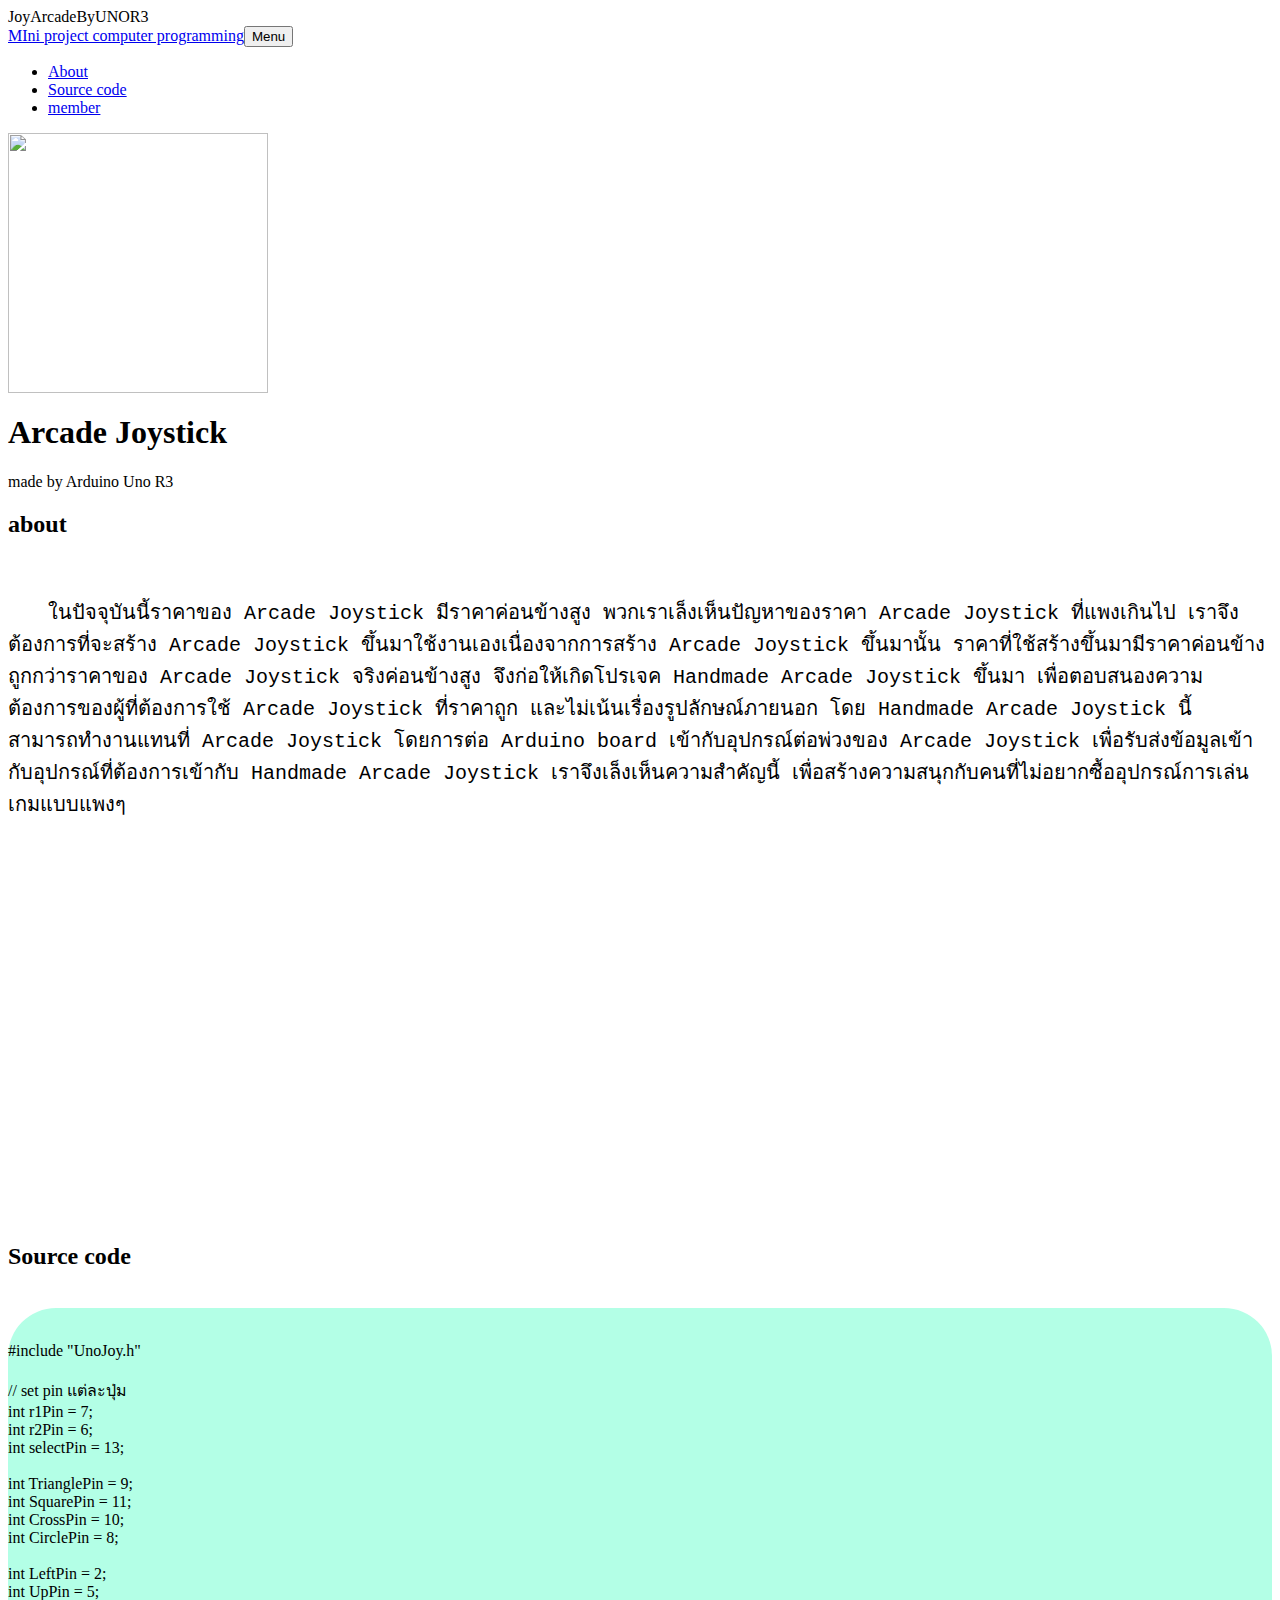
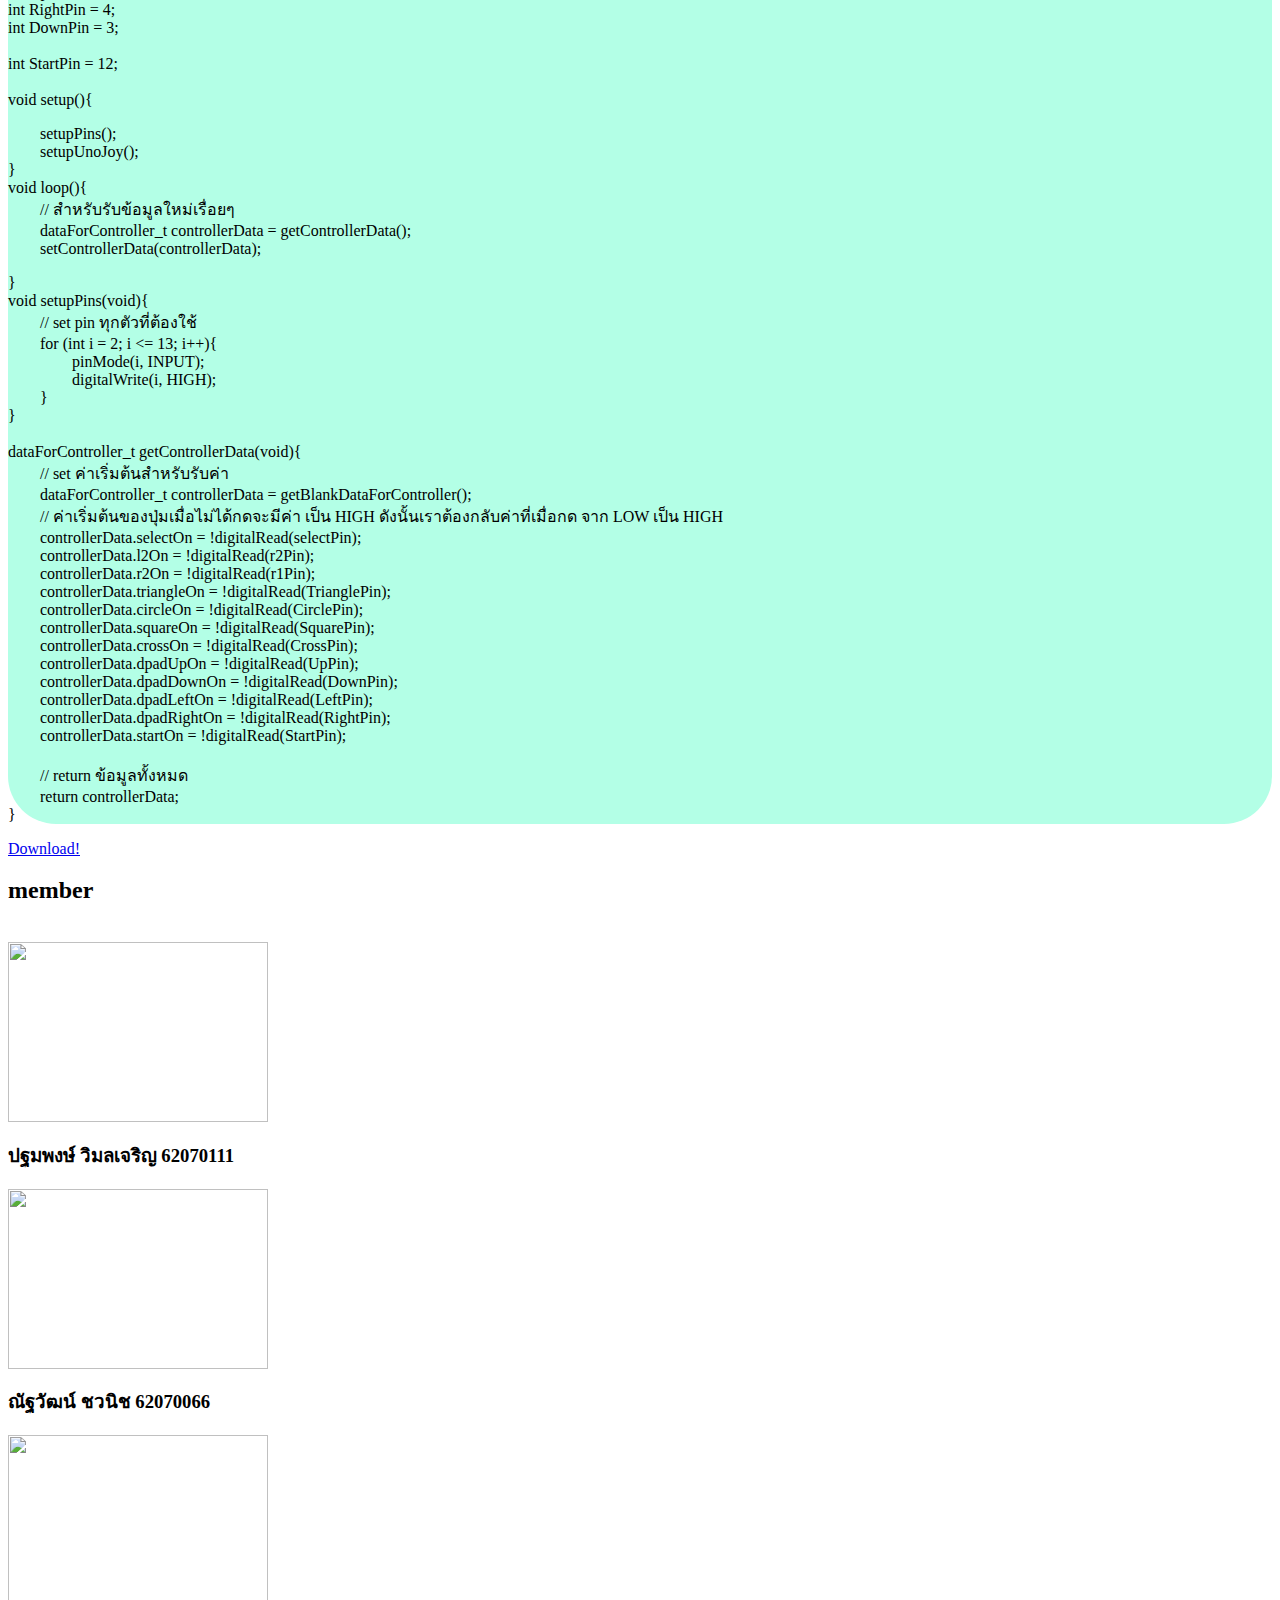
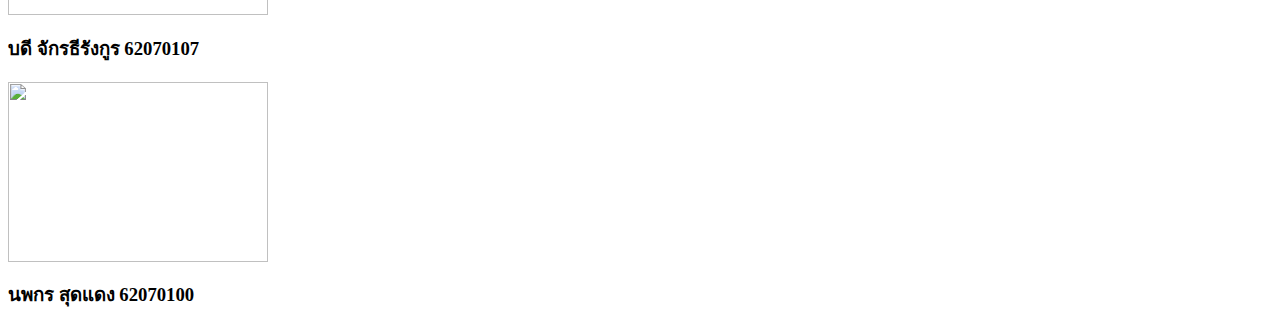
==== commit 28fffac8: "Update text" ====
--- a/index.html
+++ b/index.html
@@ -37,10 +37,10 @@
     <!-- Masthead-->
     <header class="masthead bg-primary text-white text-center">
         <div class="container d-flex align-items-center flex-column">
-            <!-- Masthead Avatar Image--><img class="masthead-avatar mb-5" weight="260" height="180"
-                src="https://scontent.xx.fbcdn.net/v/t1.15752-0/p280x280/94021886_719323535470694_669568788512899072_n.png?_nc_cat=108&_nc_sid=b96e70&_nc_eui2=AeEs0pMN_n6qbQNpGX8aJ6Mrh4yenhJO9CiHjJ6eEk70KGjaUFFi0t7I5yWCPRJjqOXD7qx0T-IQ6fREEMihVyFZ&_nc_ohc=QblBNZyGFpEAX-aOrm7&_nc_ad=z-m&_nc_cid=0&_nc_zor=9&_nc_ht=scontent.xx&oh=05d33e1bffd7125fe7b47f43410efd51&oe=5EC56990"
-                alt="" /><!-- Masthead Heading-->
-            <h1 class="masthead-heading text-uppercase mb-0">Arcade Joystick</h1>
+            <!-- Masthead Avatar Image--><img class="mb-5" weight="360" height="260"
+                src="https://lh3.google.com/u/3/d/1rsxSZ0BcVme_gT97RsqCip40X95J_BVs=w1920-h942-iv1" alt="" />
+            <!-- Masthead Heading-->
+            <h1 class="masthead-heading text-uppercase mb-0" style="font-family:initial;">Arcade Joystick</h1>
             <!-- Icon Divider-->
             <div class="divider-custom divider-light">
                 <div class="divider-custom-line"></div>
@@ -56,14 +56,12 @@
         <div class="container">
             <!-- Portfolio Section Heading-->
             <h2 class="page-section-heading text-center text-uppercase text-secondary mb-0">about</h2><br>
-            &emsp;&emsp;ในปัจจุบันนี้ ราคา Arcade Joystick มีราคาค่อนข้างสูง พวกเราเล็งเห็นปัญหา ของราคา Arcade Joystick
-            ที่แพงไป เราจึงต้องการที่จะ สร้าง Arcade Joystick ขึ้นมาใช้งานเอง
-            เนื่องจาก การสร้าง Arcade Joystickขึ้นมานั้น ราคาที่ใช้ สร้างขึ้นมา ราคาค่อนข้างถูกกว่าราคาของ Arcade
-            Joystick จริงค่อนข้างสูง จึงก่อให้เกิด โปรเจค Handmade Arcade Joystick ขึ้นมา
-            เพื่อตอบสนองความต้องการของผู้ที่ต้องการใช้ Arcade Joystick ที่ราคาถูก และ ไม่เน้นเริ่อง รูปลักษณ์ภายนอก โดย
-            Handmade Arcade Joystick นี้ สามารถทำงานแทนที่ Arcade Joystick โดยการ ต่อ Arduino board
-            เข้ากับ อุปกรณ์ต่อพ่วง ของ Arcade Joystick เพื่อรับส่งข้อมูลเข้ากับ อุปกรณ์ ที่ต้องการ เข้ากับ Handmade
-            Arcade Joystick เราจึงเล็งเห็นความสำคัญนี้ เพื่อ สร้างความสนุกกับคนที่ไม่อยากซื้ออุปกรณ์การเล่นเกมแบบแพงๆ
+            <p style="font-size:20px;font-family:Courier New;">
+                &emsp;&emsp;ในปัจจุบันนี้ราคาของ Arcade Joystick มีราคาค่อนข้างสูง พวกเราเล็งเห็นปัญหาของราคา Arcade
+                Joystick ที่แพงเกินไป เราจึงต้องการที่จะสร้าง Arcade Joystick ขึ้นมาใช้งานเองเนื่องจากการสร้าง Arcade Joystick ขึ้นมานั้น ราคาที่ใช้สร้างขึ้นมามีราคาค่อนข้างถูกกว่าราคาของ Arcade
+                Joystick จริงค่อนข้างสูง จึงก่อให้เกิดโปรเจค Handmade Arcade Joystick ขึ้นมา เพื่อตอบสนองความต้องการของผู้ที่ต้องการใช้ Arcade Joystick ที่ราคาถูก และไม่เน้นเรื่องรูปลักษณ์ภายนอก
+                โดย Handmade Arcade Joystick นี้ สามารถทำงานแทนที่ Arcade Joystick โดยการต่อ Arduino board
+                เข้ากับอุปกรณ์ต่อพ่วงของ Arcade Joystick เพื่อรับส่งข้อมูลเข้ากับอุปกรณ์ที่ต้องการเข้ากับ Handmade Arcade Joystick เราจึงเล็งเห็นความสำคัญนี้ เพื่อสร้างความสนุกกับคนที่ไม่อยากซื้ออุปกรณ์การเล่นเกมแบบแพงๆ</p>
         </div><br>
         <p align="center">
             <iframe width="560" height="315" src="https://www.youtube.com/embed/-Xq4LYj85U0" frameborder="0"
@@ -154,7 +152,7 @@
 
 
         <div class="text-center mt-4">
-            <a class="btn btn-xl btn-outline-light"
+            <a target="_blank" class="btn btn-xl btn-outline-light"
                 href="https://github.com/PWic2510/JoyArcadeByUNOR3/tree/master/sketch_apr18a"><i
                     class="fas fa-download mr-2"></i> Download!</a>
         </div>
@@ -175,14 +173,16 @@
 
                         <a class="btn btn-outline-dark btn-social mx-1" href="https://web.facebook.com/PW1025"
                             target="_blank"><i class="fab fa-fw fa-facebook-f"></i></a><a
-                            class="btn btn-outline-dark btn-social mx-1" href=https://github.com/PWic2510#"
-                            target="_blank"><i class="fab fa-fw fa-github"></i></a>
+                            class="btn btn-outline-dark btn-social mx-1" href="https://github.com/PWic2510#"
+                            target="_blank"><i class="fab fa-fw fa-github"></i></a><a
+                            class="btn btn-outline-dark btn-social mx-1" href="https://www.instagram.com/_pwic_/"
+                            target="_blank"><i class="fab fa-fw fa-instagram"></i></a>
                     </div>
                 </div>
                 <div class="col-6">
                     <img width="260" height="180" class="img-fluid"
-                        src="https://lh6.googleusercontent.com/rKgnfaEuJ3Zxw_yMCPmyOx_oreitDUYuF5gpg9P9hZYiPDxJo0QwYKTJNocjPXPRdYhOJhluHG8Rc3ZpkOGO=w1920-h942-rw"
-                        alt="" /><!-- Masthead Heading-->
+                        src="https://lh3.google.com/u/0/d/1K-baR0Jo8AnKTEubgiS7v90M3pjtXrHk=w1920-h942-iv1" alt="" />
+                    <!-- Masthead Heading-->
                     <h3>ณัฐวัฒน์ ชวนิช 62070066</h3>
                     <div class=" mb-3 ">
 
@@ -190,7 +190,9 @@
                             href="https://web.facebook.com/profile.php?id=100003386253790" target="_blank"><i
                                 class="fab fa-fw fa-facebook-f"></i></a><a class="btn btn-outline-dark btn-social mx-1"
                             href="https://github.com/guyNattawat" target="_blank"><i
-                                class="fab fa-fw fa-github"></i></a>
+                                class="fab fa-fw fa-github"></i></a><a class="btn btn-outline-dark btn-social mx-1"
+                            href="https://www.instagram.com/guy_nattawat/" target="_blank"><i
+                                class="fab fa-fw fa-instagram"></i></a>
                     </div>
                 </div>
 
@@ -204,7 +206,11 @@
                         <a class="btn btn-outline-dark btn-social mx-1"
                             href="https://web.facebook.com/Bordee.Jakteerangkul" target="_blank"><i
                                 class="fab fa-fw fa-facebook-f"></i></a><a class="btn btn-outline-dark btn-social mx-1"
-                            href="https://github.com/Bordee2000" target="_blank"><i class="fab fa-fw fa-github"></i></a>
+                            href="https://github.com/Bordee2000" target="_blank"><i
+                                class="fab fa-fw fa-github"></i></a><a class="btn btn-outline-dark btn-social mx-1"
+                            href="https://www.instagram.com/pao_bjtk/" target="_blank"><i
+                                class="fab fa-fw fa-instagram"></i></a>
+
                     </div>
                 </div>
                 <div class="col-6">
@@ -218,7 +224,9 @@
                             href="https://web.facebook.com/rawit.tangwichitrerkk" target="_blank"><i
                                 class="fab fa-fw fa-facebook-f"></i></a><a class="btn btn-outline-dark btn-social mx-1"
                             href="https://github.com/noppakorn-11417" target="_blank"><i
-                                class="fab fa-fw fa-github"></i></a>
+                                class="fab fa-fw fa-github"></i></a><a class="btn btn-outline-dark btn-social mx-1"
+                            href="https://www.instagram.com/noppakornsuddang/" target="_blank"><i
+                                class="fab fa-fw fa-instagram"></i></a>
                     </div>
                 </div>
 
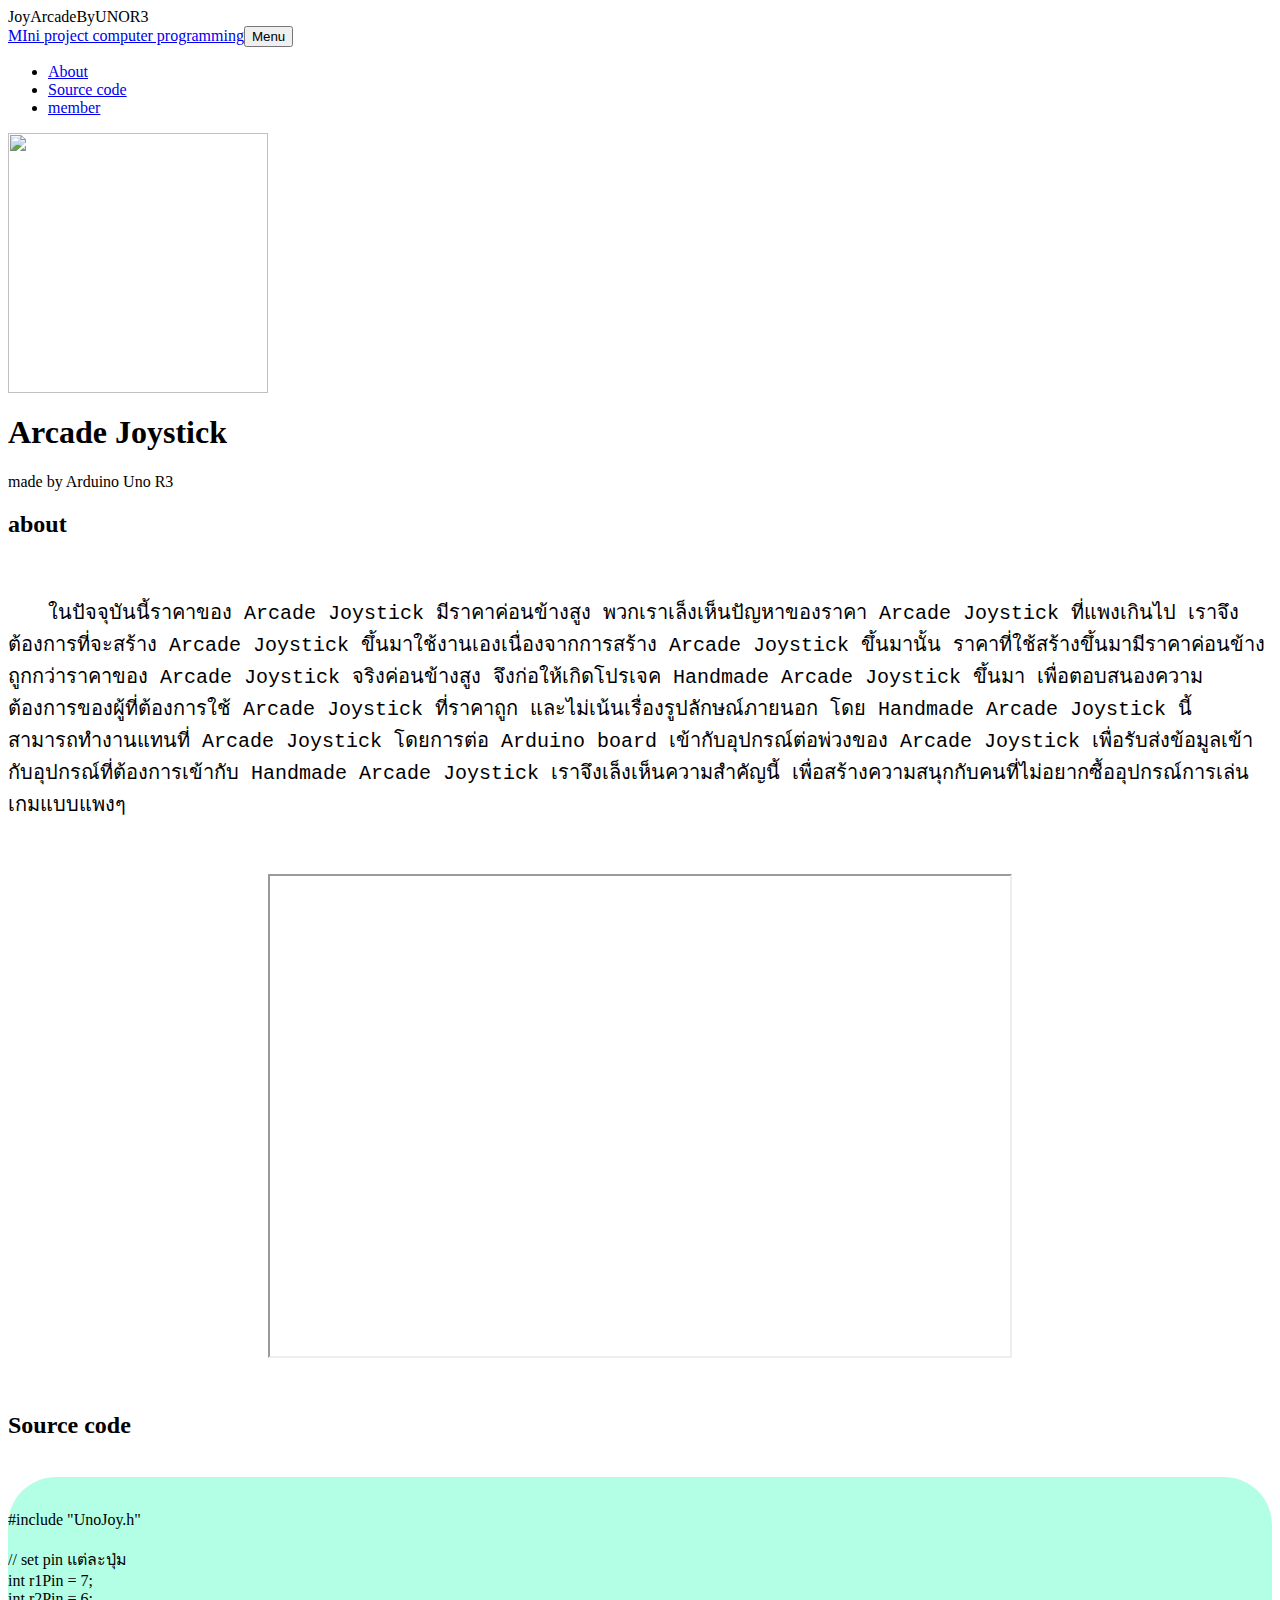
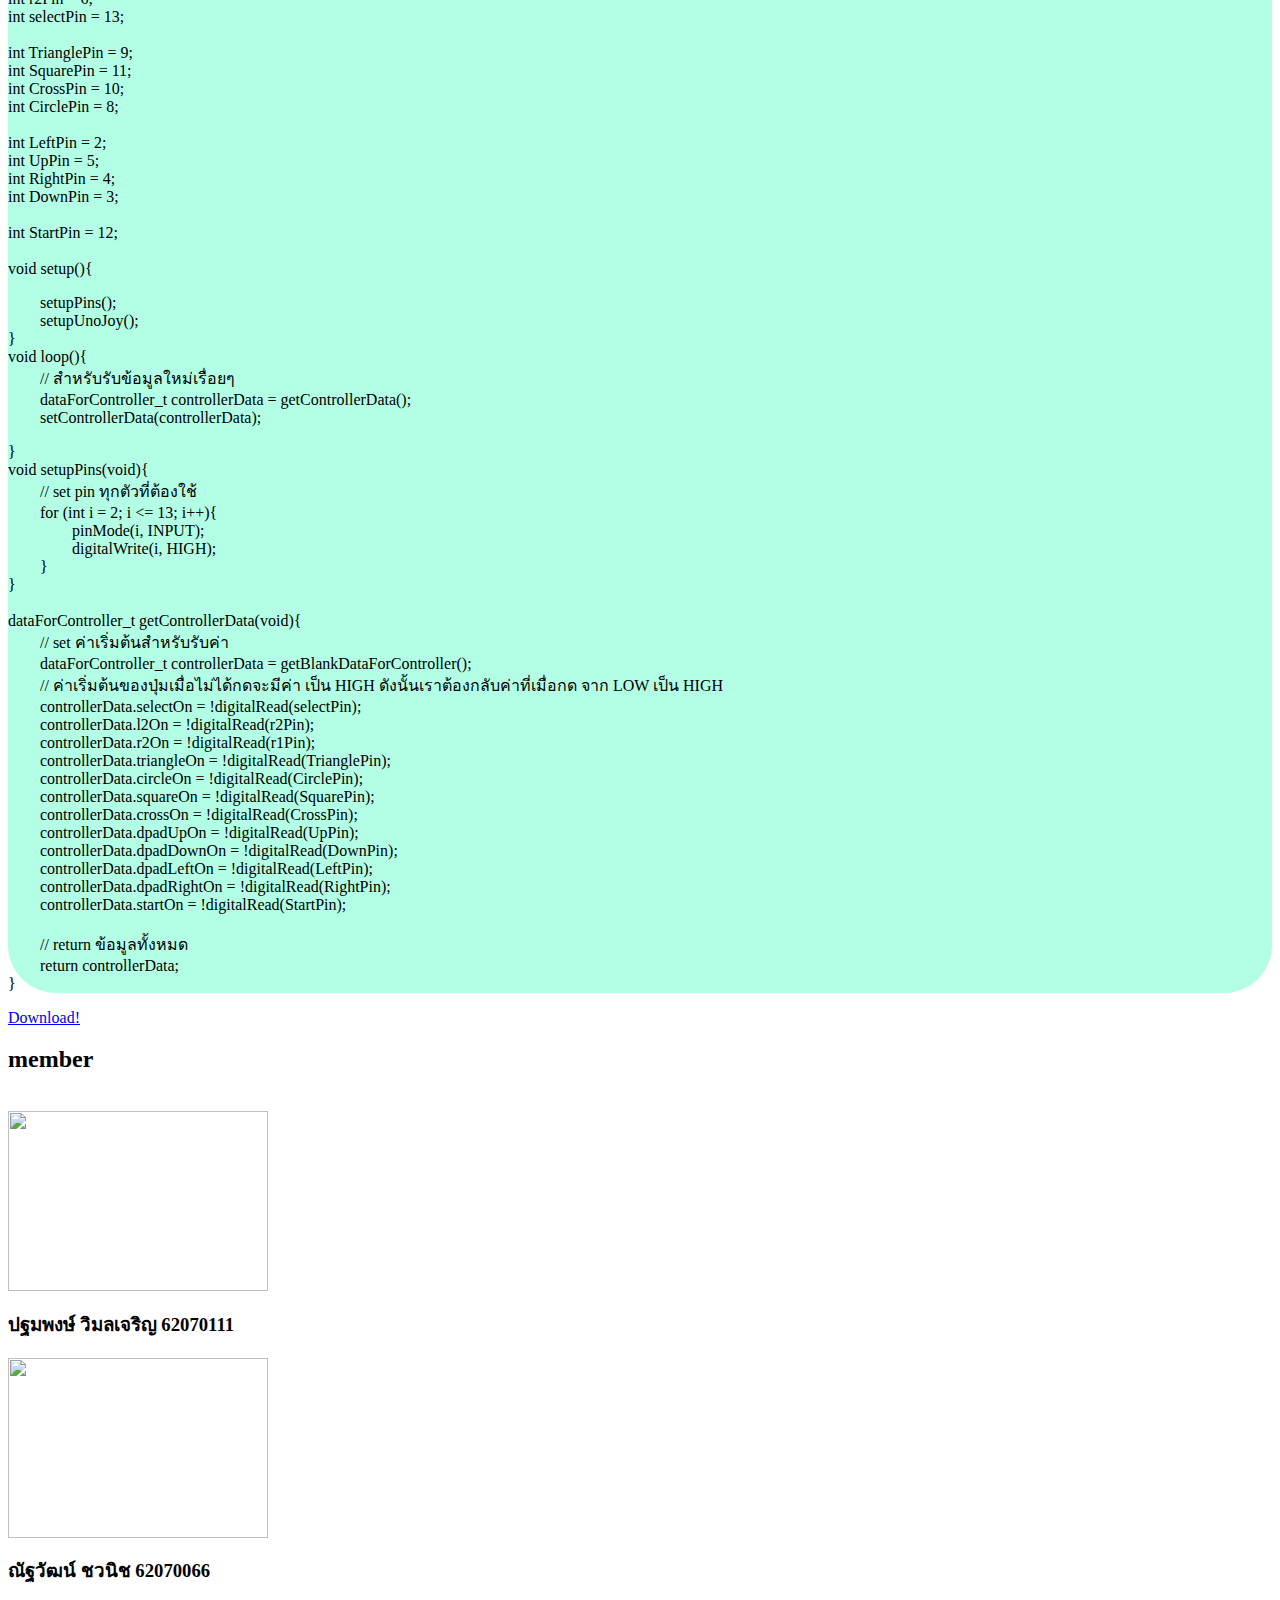
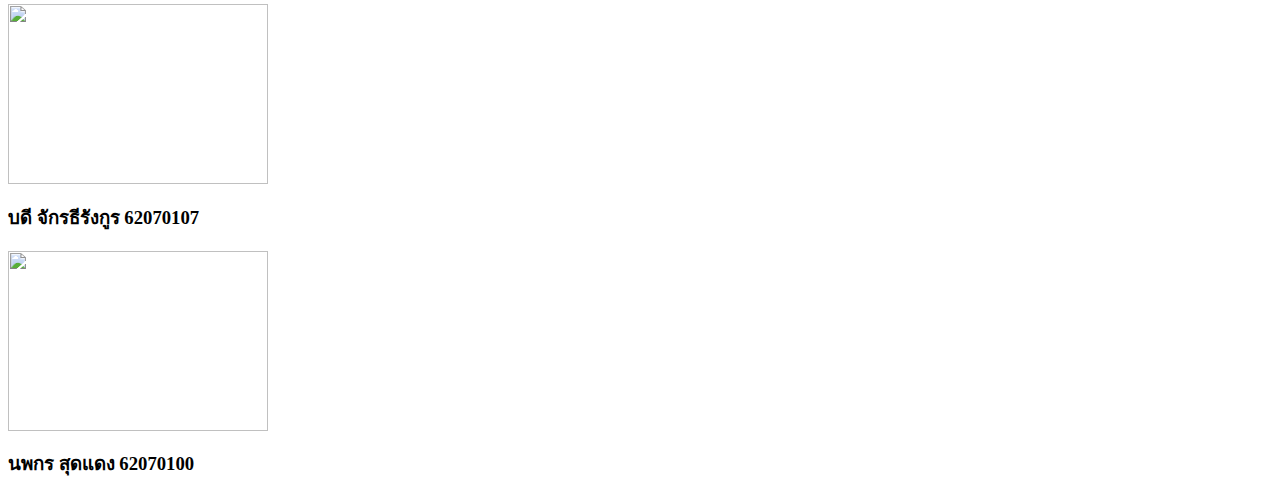
==== commit 4dfcb8a1: "fix image" ====
--- a/index.html
+++ b/index.html
@@ -38,7 +38,7 @@
     <header class="masthead bg-primary text-white text-center">
         <div class="container d-flex align-items-center flex-column">
             <!-- Masthead Avatar Image--><img class="mb-5" weight="360" height="260"
-                src="https://lh3.google.com/u/3/d/1rsxSZ0BcVme_gT97RsqCip40X95J_BVs=w1920-h942-iv1" alt="" />
+                src="image/123.png" alt="" />
             <!-- Masthead Heading-->
             <h1 class="masthead-heading text-uppercase mb-0" style="font-family:initial;">Arcade Joystick</h1>
             <!-- Icon Divider-->
@@ -63,10 +63,9 @@
                 โดย Handmade Arcade Joystick นี้ สามารถทำงานแทนที่ Arcade Joystick โดยการต่อ Arduino board
                 เข้ากับอุปกรณ์ต่อพ่วงของ Arcade Joystick เพื่อรับส่งข้อมูลเข้ากับอุปกรณ์ที่ต้องการเข้ากับ Handmade Arcade Joystick เราจึงเล็งเห็นความสำคัญนี้ เพื่อสร้างความสนุกกับคนที่ไม่อยากซื้ออุปกรณ์การเล่นเกมแบบแพงๆ</p>
         </div><br>
+
         <p align="center">
-            <iframe width="560" height="315" src="https://www.youtube.com/embed/-Xq4LYj85U0" frameborder="0"
-                allow="accelerometer; autoplay; encrypted-media; gyroscope; picture-in-picture"
-                allowfullscreen></iframe>
+            <iframe src="https://drive.google.com/file/d/12_AubGjF4jyCi_Z3_FxvjLx7mOzbQwvo/preview" width="740" height="480"></iframe>
         </p>
         <br>
     </section>
@@ -165,8 +164,8 @@
             <h2 class="page-section-heading text-center text-uppercase text-secondary mb-0">member</h2><br>
             <div id="member" class="row">
                 <div class="col-6">
-                    <img width="260" height="180"
-                        src="https://lh3.google.com/u/1/d/1bQVhJpcJ27LO2iMnfynPbbIQ2UKI2oxx=w1920-h882-iv1" alt="" />
+                    <img width="260" height="180" class="img-fluid"
+                        src="image/62070111.jpg" alt="" />
                     <!-- Masthead Heading-->
                     <h3>ปฐมพงษ์ วิมลเจริญ 62070111</h3>
                     <div class=" mb-3 ">
@@ -181,7 +180,7 @@
                 </div>
                 <div class="col-6">
                     <img width="260" height="180" class="img-fluid"
-                        src="https://lh3.google.com/u/0/d/1K-baR0Jo8AnKTEubgiS7v90M3pjtXrHk=w1920-h942-iv1" alt="" />
+                        src="image/62070066.jpeg" alt="" />
                     <!-- Masthead Heading-->
                     <h3>ณัฐวัฒน์ ชวนิช 62070066</h3>
                     <div class=" mb-3 ">
@@ -198,7 +197,7 @@
 
                 <div class="col-6">
                     <img width="260" height="180" class="img-fluid"
-                        src="https://lh3.google.com/u/0/d/1Vo0QBki0nPWjxY8yLneMAWfbBbElfsdq=w1920-h942-iv1" alt="" />
+                        src="image/62070107.jpg" alt="" />
                     <!-- Masthead Heading-->
                     <h3>บดี จักรธีรังกูร 62070107</h3>
                     <div class=" mb-5 ">
@@ -215,7 +214,7 @@
                 </div>
                 <div class="col-6">
                     <img width="260" height="180" class="img-fluid"
-                        src="https://scontent.fbkk22-3.fna.fbcdn.net/v/t1.0-9/46696970_318320885428939_8227041097080111104_o.jpg?_nc_cat=111&_nc_sid=8024bb&_nc_eui2=AeH-3kPoebN_AdqXDKsCInz1PdIQJUsMwqs90hAlSwzCq_ZlI2HnBA7woB-kZjuBcghBxacit4-zLQ2R4subrSzK&_nc_ohc=R6L4NznS9qwAX-6-pfq&_nc_ht=scontent.fbkk22-3.fna&oh=eb9939ea4d327120760b0240756a4c84&oe=5EC1A014"
+                        src="image/62070100.jpg"
                         alt="" /><!-- Masthead Heading-->
                     <h3>นพกร สุดแดง 62070100</h3>
                     <div class=" mb-5 ">
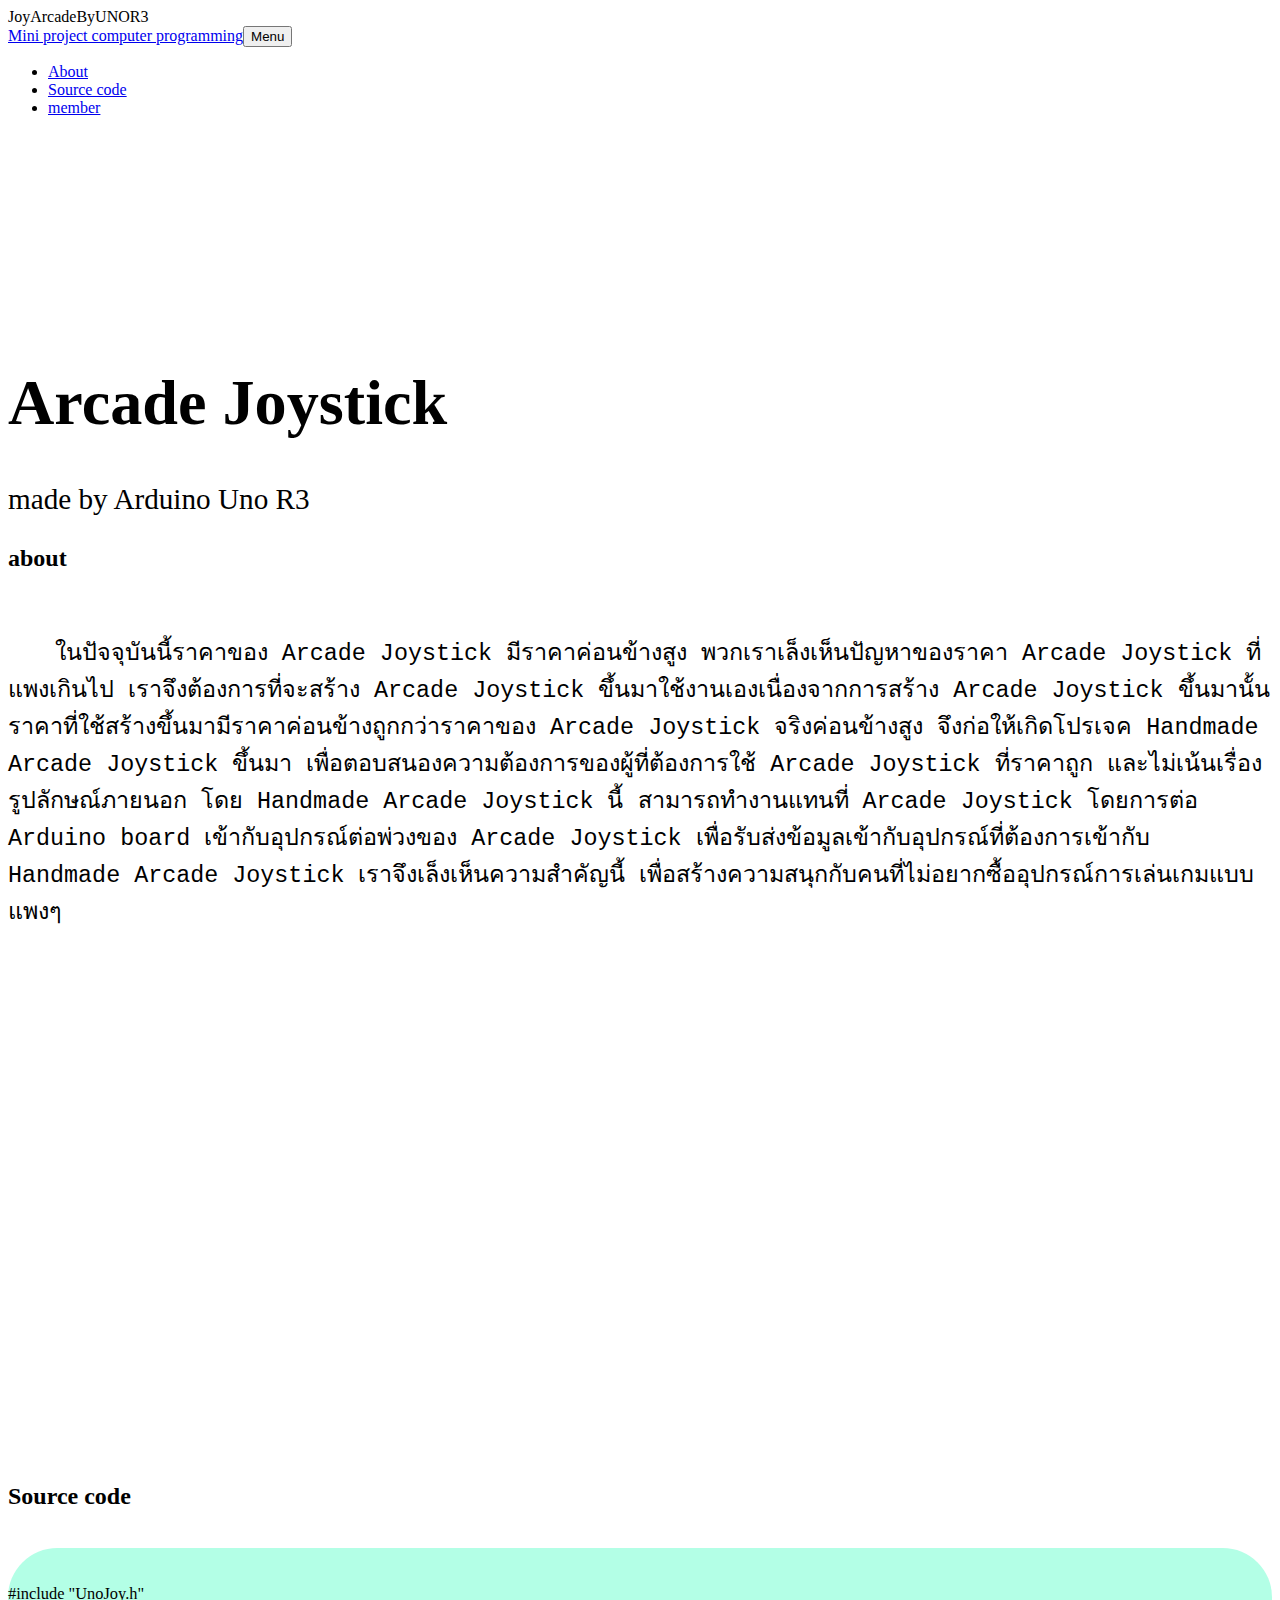
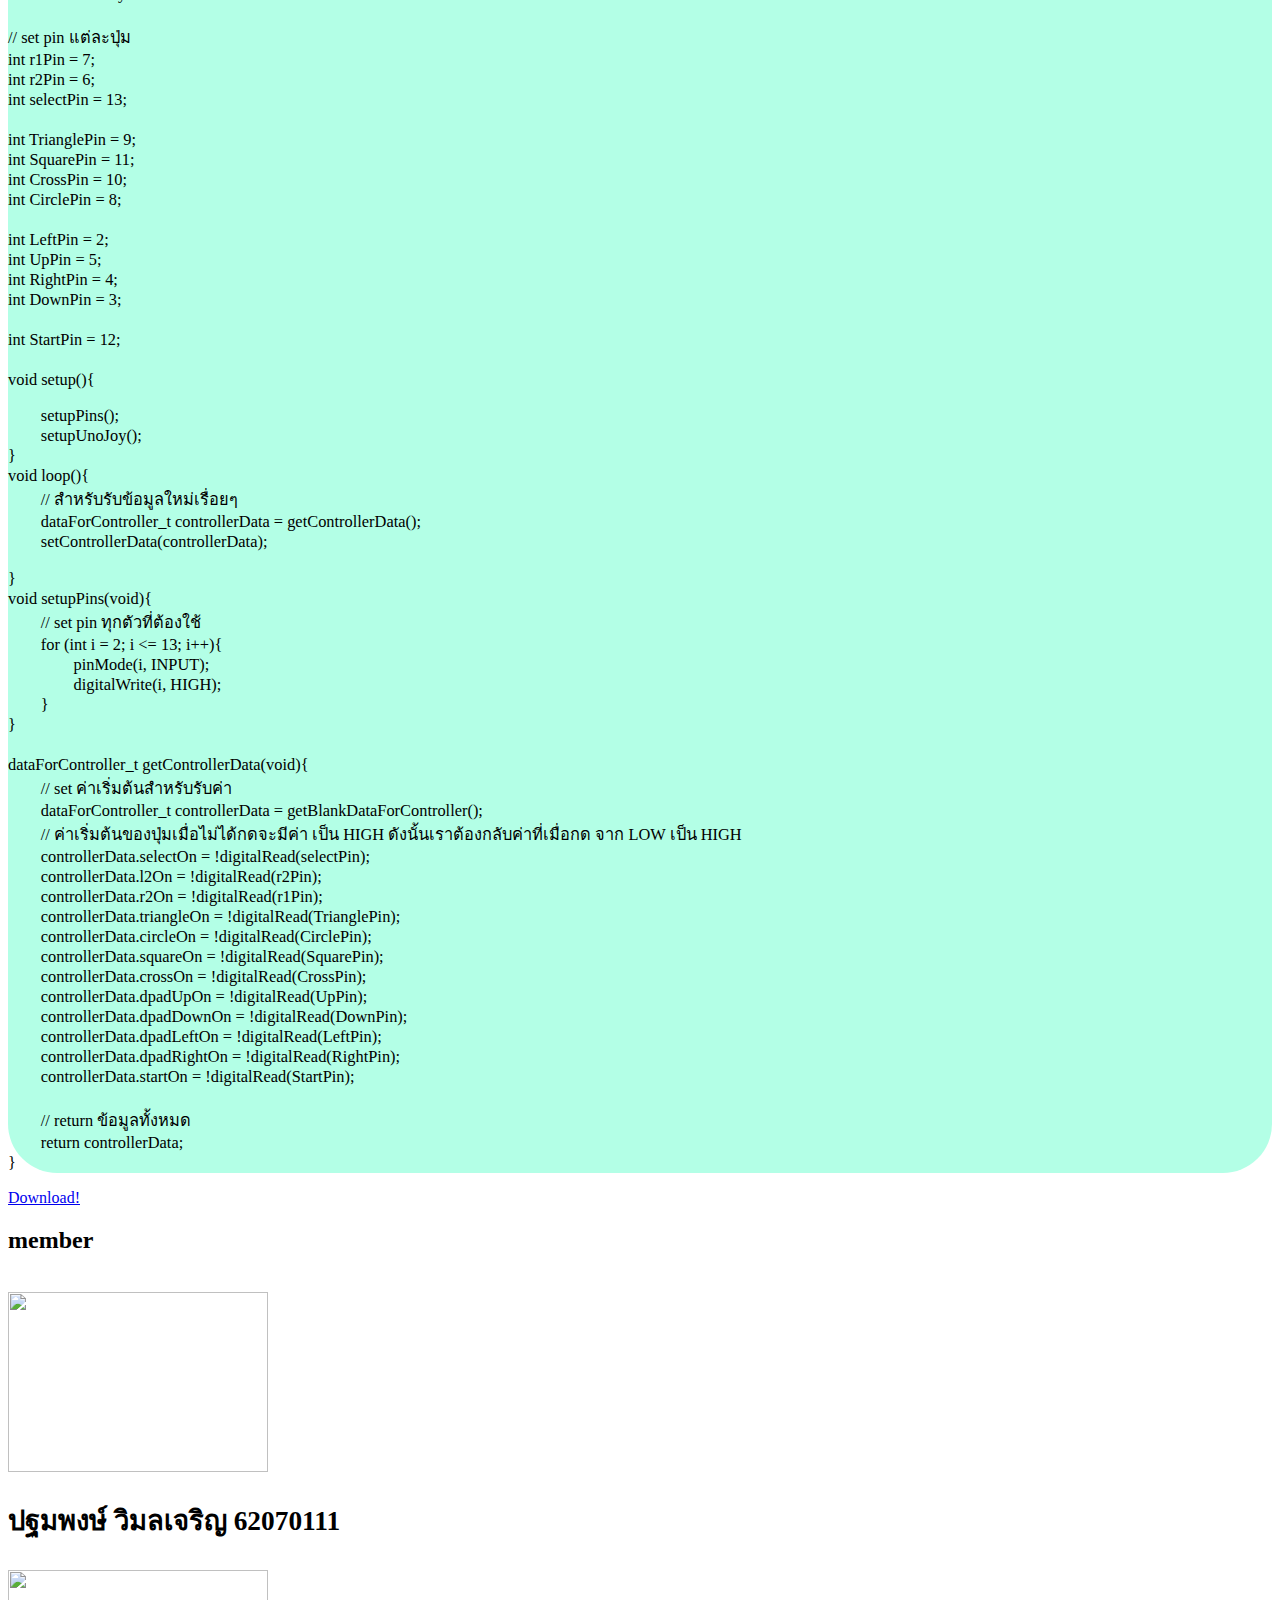
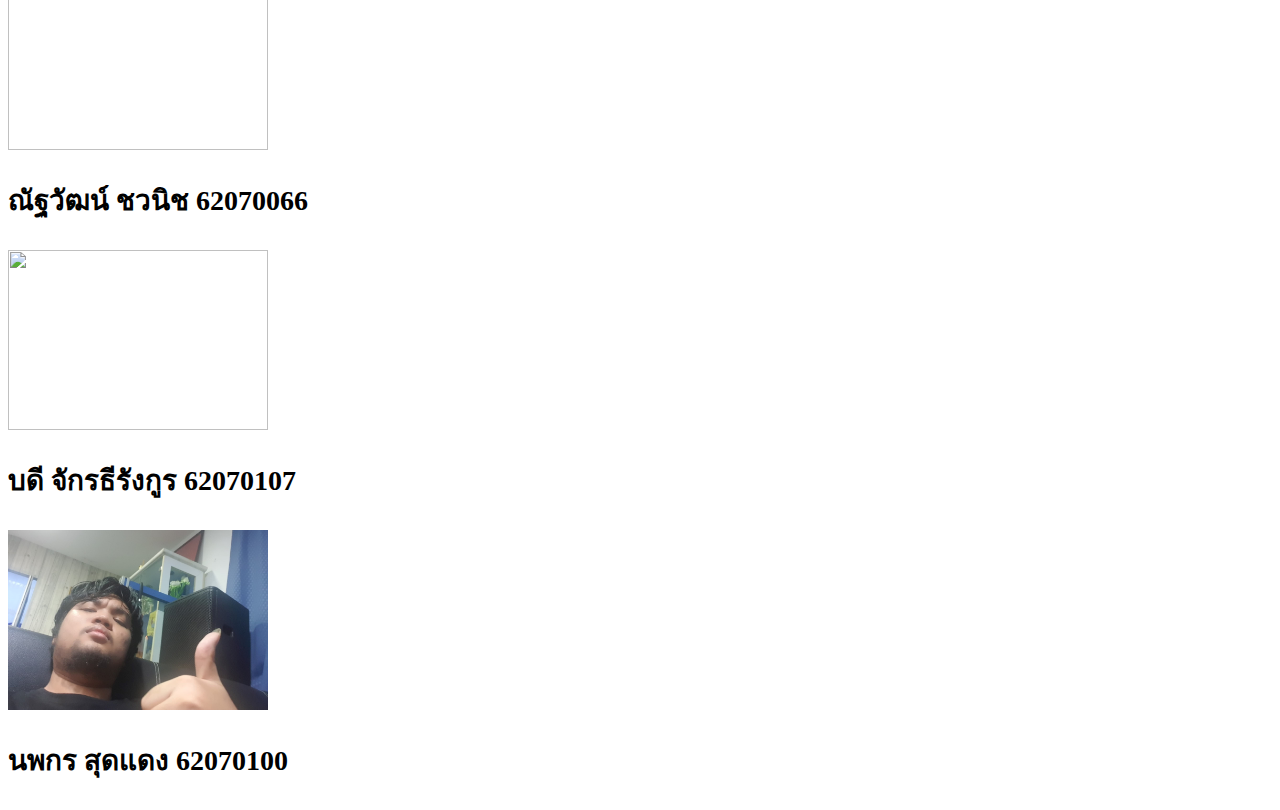
==== commit 3faa97b2: "fix image & etc." ====
--- a/index.html
+++ b/index.html
@@ -18,7 +18,7 @@
     <!-- Navigation-->
     <nav class="navbar navbar-expand-lg bg-secondary text-uppercase fixed-top" id="mainNav">
         <div class="container">
-            <a class="navbar-brand js-scroll-trigger" href="#page-top">MIni project computer programming</a><button
+            <a class="navbar-brand js-scroll-trigger" href="#page-top" >Mini project computer programming</a><button
                 class="navbar-toggler navbar-toggler-right text-uppercase font-weight-bold bg-primary text-white rounded"
                 type="button" data-toggle="collapse" data-target="#navbarResponsive" aria-controls="navbarResponsive"
                 aria-expanded="false" aria-label="Toggle navigation">Menu <i class="fas fa-bars"></i></button>
@@ -35,12 +35,12 @@
         </div>
     </nav>
     <!-- Masthead-->
-    <header class="masthead bg-primary text-white text-center">
+    <header style="padding-top: calc(5rem + 70px);" class="masthead bg-primary text-white text-center">
         <div class="container d-flex align-items-center flex-column">
-            <!-- Masthead Avatar Image--><img class="mb-5" weight="360" height="260"
-                src="image/123.png" alt="" />
+            <!-- Masthead Avatar Image--><img class="col-sm-6" style="margin-bottom: 40px;"
+                src="image/123.png" alt=""/>
             <!-- Masthead Heading-->
-            <h1 class="masthead-heading text-uppercase mb-0" style="font-family:initial;">Arcade Joystick</h1>
+            <h1 class="masthead-heading text-uppercase mb-0" style="font-size: calc(13px + 4vw);font-family:initial;">Arcade Joystick</h1>
             <!-- Icon Divider-->
             <div class="divider-custom divider-light">
                 <div class="divider-custom-line"></div>
@@ -48,7 +48,7 @@
                 <div class="divider-custom-line"></div>
             </div>
             <!-- Masthead Subheading-->
-            <p class="masthead-subheading font-weight-light mb-0">made by Arduino Uno R3</p>
+            <p style="font-size:calc(10px + 1.5vw);" class="masthead-subheading font-weight-light mb-0">made by Arduino Uno R3</p>
         </div>
     </header>
     <!-- about Section-->
@@ -56,7 +56,7 @@
         <div class="container">
             <!-- Portfolio Section Heading-->
             <h2 class="page-section-heading text-center text-uppercase text-secondary mb-0">about</h2><br>
-            <p style="font-size:20px;font-family:Courier New;">
+            <p style="font-size: calc(8px + 1.2vw);font-family:Courier New;">
                 &emsp;&emsp;ในปัจจุบันนี้ราคาของ Arcade Joystick มีราคาค่อนข้างสูง พวกเราเล็งเห็นปัญหาของราคา Arcade
                 Joystick ที่แพงเกินไป เราจึงต้องการที่จะสร้าง Arcade Joystick ขึ้นมาใช้งานเองเนื่องจากการสร้าง Arcade Joystick ขึ้นมานั้น ราคาที่ใช้สร้างขึ้นมามีราคาค่อนข้างถูกกว่าราคาของ Arcade
                 Joystick จริงค่อนข้างสูง จึงก่อให้เกิดโปรเจค Handmade Arcade Joystick ขึ้นมา เพื่อตอบสนองความต้องการของผู้ที่ต้องการใช้ Arcade Joystick ที่ราคาถูก และไม่เน้นเรื่องรูปลักษณ์ภายนอก
@@ -65,7 +65,9 @@
         </div><br>
 
         <p align="center">
-            <iframe src="https://drive.google.com/file/d/12_AubGjF4jyCi_Z3_FxvjLx7mOzbQwvo/preview" width="740" height="480"></iframe>
+            <iframe class="container col-sm-7 col-xl-5" width="60%" height="50%" frameborder="0" allow="accelerometer; autoplay; encrypted-media; gyroscope; picture-in-picture" allowfullscreen
+             src="https://drive.google.com/file/d/12_AubGjF4jyCi_Z3_FxvjLx7mOzbQwvo/preview">
+            </iframe>
         </p>
         <br>
     </section>
@@ -77,7 +79,7 @@
             <div class="container">
                 <div class="row">
                     <div class="col-12"
-                        style="background-color: #b3ffe6; color: black; font-family: kanit; border-radius: 3em;">
+                        style="font-size: calc(10px + 0.5vw);background-color: #b3ffe6; color: black; font-family: kanit; border-radius: 3em;">
                         <br>
                         <p> #include "UnoJoy.h"<br>
                             <br>
@@ -167,10 +169,10 @@
                     <img width="260" height="180" class="img-fluid"
                         src="image/62070111.jpg" alt="" />
                     <!-- Masthead Heading-->
-                    <h3>ปฐมพงษ์ วิมลเจริญ 62070111</h3>
-                    <div class=" mb-3 ">
-
-                        <a class="btn btn-outline-dark btn-social mx-1" href="https://web.facebook.com/PW1025"
+                    <h3 style="font-size: calc(12px + 1.2vw);">ปฐมพงษ์ วิมลเจริญ 62070111</h3>
+                    <div class="md-5">
+
+                        <a  class="btn btn-outline-dark btn-social mx-1" href="https://web.facebook.com/PW1025"
                             target="_blank"><i class="fab fa-fw fa-facebook-f"></i></a><a
                             class="btn btn-outline-dark btn-social mx-1" href="https://github.com/PWic2510#"
                             target="_blank"><i class="fab fa-fw fa-github"></i></a><a
@@ -182,7 +184,7 @@
                     <img width="260" height="180" class="img-fluid"
                         src="image/62070066.jpeg" alt="" />
                     <!-- Masthead Heading-->
-                    <h3>ณัฐวัฒน์ ชวนิช 62070066</h3>
+                    <h3 style="font-size: calc(12px + 1.25vw);">ณัฐวัฒน์ ชวนิช 62070066</h3>
                     <div class=" mb-3 ">
 
                         <a class="btn btn-outline-dark btn-social mx-1"
@@ -199,7 +201,7 @@
                     <img width="260" height="180" class="img-fluid"
                         src="image/62070107.jpg" alt="" />
                     <!-- Masthead Heading-->
-                    <h3>บดี จักรธีรังกูร 62070107</h3>
+                    <h3 style="font-size: calc(12px + 1.25vw);">บดี จักรธีรังกูร 62070107</h3>
                     <div class=" mb-5 ">
 
                         <a class="btn btn-outline-dark btn-social mx-1"
@@ -216,7 +218,7 @@
                     <img width="260" height="180" class="img-fluid"
                         src="image/62070100.jpg"
                         alt="" /><!-- Masthead Heading-->
-                    <h3>นพกร สุดแดง 62070100</h3>
+                    <h3 style="font-size: calc(12px + 1.25vw);">นพกร สุดแดง 62070100</h3>
                     <div class=" mb-5 ">
 
                         <a class="btn btn-outline-dark btn-social mx-1"
